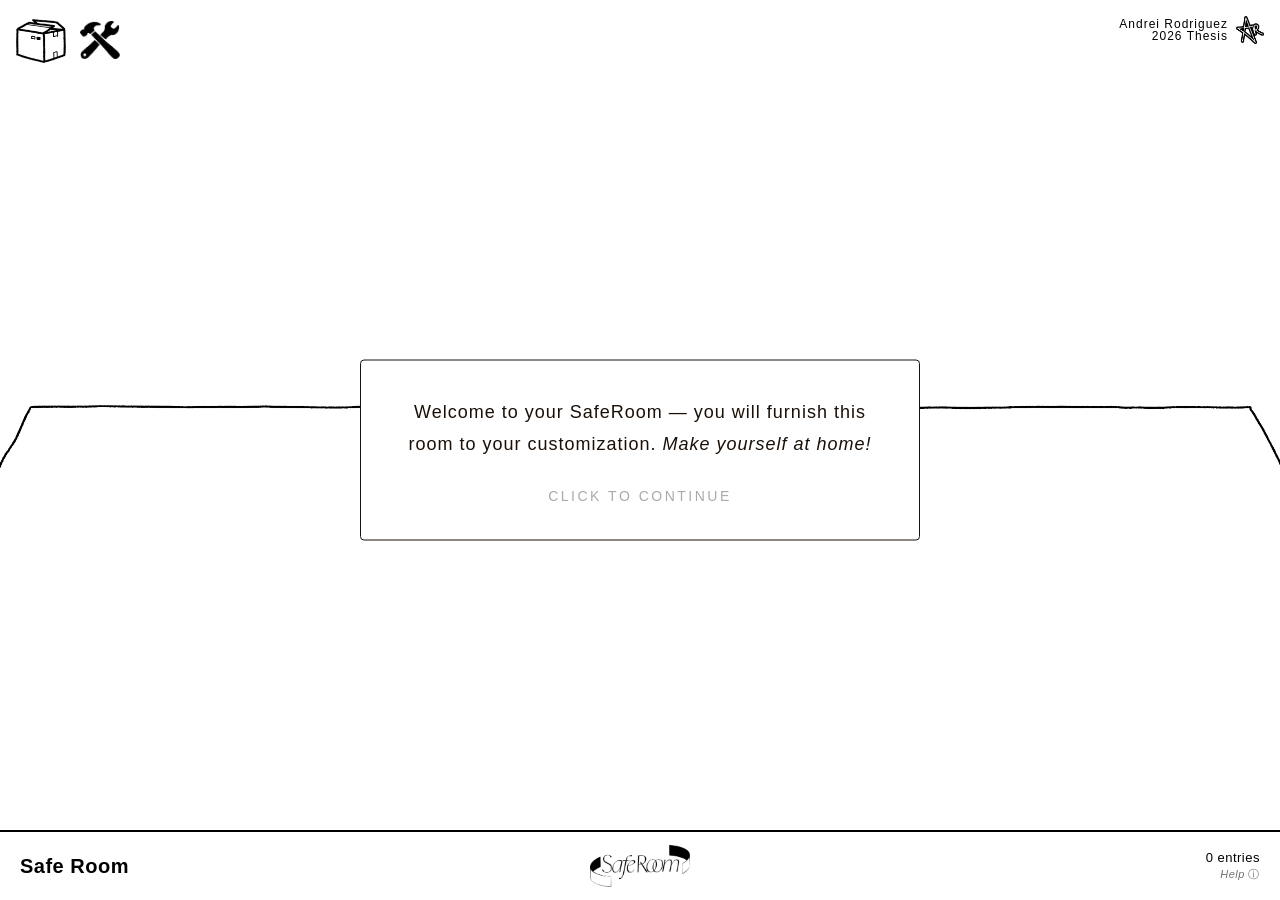
==== saferoom-home.html @ 092d66ea "Rename saferoom.html to saferoom-home.html" ====
<!DOCTYPE html>
<html lang="en">
<head>
<meta charset="UTF-8" />
<meta name="viewport" content="width=device-width, initial-scale=1.0" />
<title>The Safe Room</title>

<link rel="stylesheet" href="https://use.typekit.net/gsu8slg.css">
<style>
    font-family: owners, sans-serif;
    font-weight: 400;
    font-style: normal;

    font-family: "chauncy-pro", sans-serif;
    font-weight: 700;
    font-style: normal;
</style>    
<link rel="stylesheet" href="SafeRoom.css">
</head>
<body>

<div id="app">
  <!-- ══ SAFE ROOM PAGE ══ -->
  <div id="page-room" class="page active">


    <!-- ── INVENTORY TRIGGER ── -->
<button id="inv-trigger">
  <img src="img/cardboard-box.png" alt="inventory" />
</button>

<!-- ── DIY WORKSHOP TRIGGER ── -->
<button id="diy-trigger">
  <img src="img/diy-button.png" alt="DIY Workshop" />
</button>

<div id="thesis-credit">
    Andrei Rodriguez<br>2026 Thesis
  <img src="img/AR-logo.png" alt="logo" id="thesis-logo" />
</div>

<!-- ── DIY WORKSHOP MODAL ── -->
<div id="diy-modal">
  <div id="diy-box">

<div id="diy-header">
  <div id="diy-header-text">
    <div id="diy-title">DIY Workshop</div>
    <div id="diy-subtitle">Draw your own furniture and décor — pieces that are special and meaningful to you!</div>
  </div>
  <button id="diy-close">✕</button>
</div>

    <div id="diy-body">

      <!-- Left: drawing canvas -->
      <div id="diy-canvas-wrap">
        <canvas id="diy-canvas" width="400" height="400"></canvas>
        <div id="diy-canvas-hint">Draw Here</div>
      </div>

      <!-- Right: tools + saved pieces -->
      <div id="diy-sidebar">

              <!-- Tools -->
      <div class="diy-section-label">Colour</div>
      <div id="diy-tools">
        <div class="diy-tool active" data-tool="pen" title="Black"></div>
        <div class="diy-tool" data-tool="white" title="White"></div>
        <div class="diy-tool" data-tool="eraser" title="Eraser">erase</div>
      </div>

        <!-- Brush size -->
        <div class="diy-section-label" style="margin-top:16px">Size</div>
        <input id="diy-brush-size" type="range" min="1" max="24" value="3" />

        <!-- Actions -->
        <div id="diy-actions">
          <button id="diy-clear">Clear</button>
          <button id="diy-save">Add to Room</button>
        </div>

        <!-- Saved drawings -->
        <div class="diy-section-label" style="margin-top:20px">
          Saved pieces
          <span id="diy-slots-info"></span>
        </div>
        <div id="diy-saved-list"></div>

        <!-- Locked slots -->
        <div id="diy-locked-slots"></div>

      </div>
    </div>

  </div>
</div>
    <!-- ── TOP INVENTORY ── -->
  <div id="top-inventory">
    <div id="inv-header">
      <!-- Category tabs -->
      <div id="inv-tabs">
        <span class="inv-tab active" data-cat="seating">Seating</span>
        <span class="inv-sep">/</span>
        <span class="inv-tab" data-cat="tables">Tables</span>
        <span class="inv-sep">/</span>
        <span class="inv-tab" data-cat="lighting">Lighting</span>
        <span class="inv-sep">/</span>
        <span class="inv-tab" data-cat="plants">Plants</span>
        <span class="inv-sep">/</span>
        <span class="inv-tab" data-cat="decor">Décor</span>
        <span class="inv-sep">/</span>
        <span class="inv-tab" data-cat="pets">Pets</span>
      </div>
      <div id="inv-title">Furniture</div>
      <!-- Unlock counter -->
      <div id="inv-unlock-counter"></div>
    </div>
    <!-- Furniture shelf -->
    <div id="inv-shelf">
        <button id="inv-arrow-left" class="inv-arrow">‹</button>
        <div id="inventory-items"></div>
        <button id="inv-arrow-right" class="inv-arrow">›</button>
    </div>
  </div>
    <!-- ── ROOM VIEWPORT ── -->
    <div id="room-viewport">
           <div id="room-footer">
              <div id="footer-room-name"></div>
              <div id="footer-logo">
                <img src="img/SR-logo.png" width="100px" />
              </div>
              <div id="footer-entry-counter">
                 <span id="footer-entry-count"></span>
                  <button id="reset-tutorial-btn"><em>Help</em> ⓘ</button> 

              </div>
          </div>
    <div id="room-scene">
 

      <!-- Left door -->
<div class="door-wrapper left" id="door-left">
  <img class="door-closed" src="img/door-closed-left.png" />
  <img class="door-open"   src="img/door-open-left.png" />
</div>

      <!-- Right door -->
<div class="door-wrapper right" id="door-right">
  <img class="door-closed" src="img/door-closed-right.png" />
  <img class="door-open"   src="img/door-open-right.png" />
</div>

      <!-- Furniture canvas -->
      <div id="furniture-canvas"></div>



  </div>

    </div>


  </div>

  <!-- ══ CULTURE ROOM PAGE ══ -->
  <div id="page-culture" class="page">
    <div id="culture-header">
      <button id="culture-back-btn" class="culture-header-btn">← SafeRoom</button>
      <span id="culture-name-display"></span>
      <button id="culture-rename-btn">edit</button>
              <div id="rename-modal" class="rename-overlay">
                <div class="rename-box" onclick="event.stopPropagation()">
                  <div class="rename-title">Rename</div>
                  <input id="rename-input" class="rename-input" placeholder="Enter a name..." maxlength="28" />
                  <div class="rename-footer">
                    <button class="rename-cancel" onclick="closeRenameModal()">Cancel</button>
                    <button id="rename-save-btn" class="rename-save" onclick="saveRename()">Save</button>
                  </div>
                </div>
              </div>
      <span id="culture-bubble-count">0 bubbles</span>
    </div>
    <div id="culture-canvas">
      <div id="culture-aura"></div>
      <div id="culture-center-label"></div>
      <div id="culture-bubbles-container"></div>
      <div id="culture-add-btn-wrap">
        <div id="topic-dropdown">
          <div class="drop-label">Choose a topic</div>
          <div id="topic-options"></div>
        </div>
        <button id="culture-add-btn">+</button>
      </div>
         <div id="culture-empty-hint" style="display:none">
        <p>Press <strong>+</strong> below to add a thought</p>
      </div>
    </div>
  </div>
</div>


<!-- ══ MODALS ══ -->
<!-- Entry modal -->
<div id="entry-modal" class="modal-overlay" style="display:none">
  <div class="modal-box" style="width:560px;max-width:93vw" onclick="event.stopPropagation()">
    <div class="modal-header">
      <div class="modal-icon-circle" id="entry-modal-icon"></div>
      <div class="modal-title-block">
        <div class="modal-title" id="entry-modal-title"></div>
        <div class="modal-sub" id="entry-modal-sub"></div>
      </div>
      <button class="modal-close" id="entry-modal-close">✕</button>
    </div>
    <div class="modal-divider" id="entry-modal-divider"></div>
    <label class="field-label">Title</label>
    <input id="entry-title" class="field-input title-input" placeholder="Give this entry a name…" />
    <label class="field-label">Date</label>
    <input id="entry-date" type="date" class="field-input" />
    <label class="field-label">Entry</label>
    <textarea id="entry-text" class="field-input" placeholder=""></textarea>
    <div class="modal-footer">
      <span class="modal-char-count" id="entry-char-count">Write freely — no rules</span>
      <button class="save-btn" id="entry-save-btn" disabled>Save entry</button>
    </div>
  </div>
</div>

<!-- View modal -->
<div id="view-modal" class="modal-overlay" style="display:none">
  <div class="modal-box view-modal-box" onclick="event.stopPropagation()">
    <div class="view-topic-tag">
      <span id="view-topic-icon"></span>
      <span class="view-topic-label" id="view-topic-label"></span>
      <button class="modal-close" id="view-modal-close" style="margin-left:auto">✕</button>
    </div>
    <div class="view-title" id="view-title"></div>
    <div class="view-date" id="view-date"></div>
    <div class="modal-divider" id="view-divider"></div>
    <div class="view-text" id="view-text"></div>
    <div class="view-footer">
      <button class="delete-btn" id="view-delete-btn">Delete entry</button>
    </div>
  </div>
</div>


<!-- Unlock toast -->
<div id="unlock-toast">✶<span id="toast-text"></span>✶</div>

<!-- ══ TUTORIAL OVERLAY ══ -->
<div id="tutorial-overlay">
  <div id="tutorial-backdrop"></div>
  <div id="tutorial-box">
    <div id="tutorial-text"></div>
    <button id="tutorial-next">click to continue</button>
  </div>
</div>

<!-- Highlight ring that follows the target element -->
<div id="tutorial-highlight"></div>

<script>
// ═══════════════════════════════════════════════════════════════════
// DATA
// ═══════════════════════════════════════════════════════════════════

const FURNITURE_SETS = {
  "blue-yellow": [
// decor(blue-yellow) ═══════════
    // rugs(blue-yellow) ═══════════
    { id:"B-Yrug1",   cat:"decor",  unlockAt:3,  defaultW:300, defaultH:100, src:"B-Y/rugs/B-Yrug1.png" },
    { id:"B-Yrug2",   cat:"decor",  unlockAt:3,  defaultW:300, defaultH:100, src:"B-Y/rugs/B-Yrug2.png" },
    { id:"B-Yrug3",   cat:"decor",  unlockAt:3,  defaultW:300, defaultH:100, src:"B-Y/rugs/B-Yrug3.png" },
    { id:"B-Yrug4",   cat:"decor",  unlockAt:3,  defaultW:300, defaultH:100, src:"B-Y/rugs/B-Yrug4.png" },
    { id:"B-Yrug5",   cat:"decor",  unlockAt:3,  defaultW:300, defaultH:100, src:"B-Y/rugs/B-Yrug5.png" },
    // miscallaneous(blue-yellow) ═══════════
    { id:"B-Rdecor1",   cat:"decor",  unlockAt:27,  defaultW:150, defaultH:250, src:"B-Y/decor/B-Yguitar.png" },
    { id:"B-Rdecor5",   cat:"decor",  unlockAt:27,  defaultW:150, defaultH:80, src:"img/illus/radio+cd.png" },
    { id:"B-Rdecor2",   cat:"decor",  unlockAt:27,  defaultW:80, defaultH:80, src:"B-Y/decor/B-Ymug1.png" },
    { id:"B-Rdecor6",   cat:"decor",  unlockAt:27,  defaultW:80, defaultH:100, src:"img/illus/teapot.png" },    
    { id:"B-Rdecor3",   cat:"decor",  unlockAt:27,  defaultW:80, defaultH:80, src:"B-Y/decor/B-Ymug2.png" },
    { id:"B-Rdecor7",   cat:"decor",  unlockAt:27,  defaultW:80, defaultH:100, src:"img/illus/coffeepot.png" },
    { id:"B-Rdecor4",   cat:"decor",  unlockAt:27,  defaultW:150, defaultH:170, src:"B-Y/decor/B-Yglobe.png" },
    { id:"B-Rdecor8",   cat:"decor",  unlockAt:27,  defaultW:150, defaultH:100, src:"img/illus/Rplayer.png" },
               // frame(blue-yellow) ═══════════
    { id:"B-Yframe1",   cat:"decor",  unlockAt:29,  defaultW:130, defaultH:130, src:"B-Y/decor/frame/frame1.png" },
    { id:"B-Yframe2",   cat:"decor",  unlockAt:29,  defaultW:300, defaultH:200, src:"B-Y/decor/frame/frame2.png" },
    { id:"B-Yframe3",   cat:"decor",  unlockAt:29,  defaultW:200, defaultH:200, src:"B-Y/decor/frame/frame3.png" },
    { id:"B-Yframe4",   cat:"decor",  unlockAt:29,  defaultW:300, defaultH:200, src:"B-Y/decor/frame/frame4.png" },
    { id:"B-Yframe5",   cat:"decor",  unlockAt:29,  defaultW:200, defaultH:200, src:"B-Y/decor/frame/frame5.png" },
    { id:"B-Yframe6",   cat:"decor",  unlockAt:29,  defaultW:300, defaultH:200, src:"B-Y/decor/frame/frame6.png" },  
        // plushie(blue-yellow) ═══════════
    { id:"B-Yplushie1",   cat:"decor",  unlockAt:32,  defaultW:220, defaultH:180, src:"B-Y/decor/plushie/bunny.png" },
    { id:"B-Yplushie2",   cat:"decor",  unlockAt:32,  defaultW:220, defaultH:180, src:"B-Y/decor/plushie/dino.png" },
    { id:"B-Yplushie3",   cat:"decor",  unlockAt:32,  defaultW:220, defaultH:180, src:"B-Y/decor/plushie/bear.png" },
    { id:"B-Yplushie4",   cat:"decor",  unlockAt:32,  defaultW:180, defaultH:180, src:"B-Y/decor/plushie/monkey.png" },
    { id:"B-Yplushie5",   cat:"decor",  unlockAt:32,  defaultW:220, defaultH:180, src:"B-Y/decor/plushie/panda.png" },
    { id:"B-Yplushie6",   cat:"decor",  unlockAt:32,  defaultW:220, defaultH:180, src:"B-Y/decor/plushie/penguin.png" },
    { id:"B-Yplushie7",   cat:"decor",  unlockAt:32,  defaultW:180, defaultH:180, src:"B-Y/decor/plushie/tiger.png" },
    { id:"B-Yplushie8",   cat:"decor",  unlockAt:32,  defaultW:220, defaultH:180, src:"B-Y/decor/plushie/elephant.png" },
    { id:"B-Yplushie9",   cat:"decor",  unlockAt:32,  defaultW:180, defaultH:180, src:"B-Y/decor/plushie/giraffe.png" },  
// Chair(blue-yellow) ═══════════
    { id:"B-Ychair1",   cat:"seating",  unlockAt:7, defaultW:200,  defaultH:300, src:"B-Y/sit/B-Ychair1.png" },
    { id:"chair1",      cat:"seating",  unlockAt:7, defaultW:200,  defaultH:240, src:"img/illus/chair1.png" },
    { id:"B-Ychair2",   cat:"seating",  unlockAt:7, defaultW:300, defaultH:200, src:"B-Y/sit/B-Ychair2.png" },
    { id:"B-Ychair3",   cat:"seating",  unlockAt:7, defaultW:200, defaultH:250, src:"B-Y/sit/B-Ychair3.png" },
    { id:"chair2",      cat:"seating",  unlockAt:7, defaultW:200,  defaultH:260, src:"img/illus/chair2.png" },
    { id:"B-Ychair4",   cat:"seating",  unlockAt:7, defaultW:300,  defaultH:200,  src:"B-Y/sit/B-Ychair4.png" },
    { id:"B-Ychair5",   cat:"seating",  unlockAt:11, defaultW:300, defaultH:200,  src:"B-Y/sit/B-Ychair5.png" },
    { id:"chair3",      cat:"seating",  unlockAt:11, defaultW:300,  defaultH:200, src:"img/illus/chair3.png" },
    { id:"B-Ychair6",   cat:"seating",  unlockAt:11, defaultW:300, defaultH:200,  src:"B-Y/sit/B-Ychair6.png" },
    { id:"B-Ychair7",   cat:"seating",  unlockAt:11, defaultW:200, defaultH:250,  src:"B-Y/sit/B-Ychair7.png" }, 
    { id:"chair4",      cat:"seating",  unlockAt:11, defaultW:300,  defaultH:200, src:"img/illus/chair4.png" },
    { id:"B-Ychair8",   cat:"seating",  unlockAt:11, defaultW:300, defaultH:200,  src:"B-Y/sit/B-Ychair8.png" },
// Table(blue-yellow) ═══════════ 
    { id:"B-Ytable1",   cat:"tables",   unlockAt:13, defaultW:150,  defaultH:120, src:"B-Y/table/B-Ytable1.png" },
    { id:"B-Ytable2",   cat:"tables",   unlockAt:13, defaultW:230, defaultH:200, src:"B-Y/table/B-Ytable2.png" },
    { id:"table2",      cat:"tables",   unlockAt:13, defaultW:300,  defaultH:130, src:"img/illus/table2.png" },
    { id:"B-Ytable3",   cat:"tables",   unlockAt:13, defaultW:250, defaultH:200, src:"B-Y/table/B-Ytable3.png" },
    { id:"B-Ytable4",   cat:"tables",   unlockAt:13, defaultW:150,  defaultH:120,  src:"B-Y/table/B-Ytable4.png" },
    { id:"table3",      cat:"tables",   unlockAt:13, defaultW:200,  defaultH:200, src:"img/illus/table3.png" },
    { id:"B-Ytable5",   cat:"tables",   unlockAt:17, defaultW:300, defaultH:200,  src:"B-Y/table/B-Ytable5.png" },
    { id:"table4",      cat:"tables",   unlockAt:17, defaultW:110,  defaultH:180, src:"img/illus/table4.png" },
    { id:"B-Ytable6",   cat:"tables",   unlockAt:17, defaultW:200, defaultH:200,  src:"B-Y/table/B-Ytable6.png" },
    { id:"B-Ytable7",   cat:"tables",   unlockAt:17, defaultW:200, defaultH:200,  src:"B-Y/table/B-Ytable7.png" },
    { id:"table1",      cat:"tables",   unlockAt:17, defaultW:200,  defaultH:180, src:"img/illus/table1.png" },
    { id:"B-Ytable8",   cat:"tables",   unlockAt:17, defaultW:110, defaultH:180,  src:"B-Y/table/B-Ytable8.png" },
// lighting(blue-YELLOW) ═══════════ 
    { id:"B-Ylight1",   cat:"lighting",   unlockAt:19, defaultW:150,  defaultH:150, src:"B-Y/decor/lighting/B-Ylamp1.png" },
    { id:"light1",      cat:"lighting",   unlockAt:19, defaultW:120,  defaultH:150, src:"img/illus/lamp1.png" },
    { id:"B-Ylight2",   cat:"lighting",   unlockAt:19, defaultW:110,  defaultH:150, src:"B-Y/decor/lighting/B-Ylamp2.png" },
    { id:"B-Ylight3",   cat:"lighting",   unlockAt:19, defaultW:110,  defaultH:150, src:"B-Y/decor/lighting/B-Ylamp3.png" },
    { id:"B-Ylight4",   cat:"lighting",   unlockAt:19, defaultW:100,  defaultH:150, src:"B-Y/decor/lighting/B-Ylamp4.png" },
    { id:"light3",      cat:"lighting",   unlockAt:23, defaultW:100,  defaultH:300, src:"img/illus/lamp3.png" },
    { id:"B-Ylight5",   cat:"lighting",   unlockAt:23, defaultW:170,  defaultH:300, src:"B-Y/decor/lighting/B-Ylamp5.png" },
    { id:"B-Ylight6",   cat:"lighting",   unlockAt:23, defaultW:150,  defaultH:200, src:"B-Y/decor/lighting/B-Ylamp6.png" },
    { id:"light2",      cat:"lighting",   unlockAt:23, defaultW:120,  defaultH:120, src:"img/illus/lamp2.png" },    
    { id:"B-Ylight7",   cat:"lighting",   unlockAt:23, defaultW:140,  defaultH:180, src:"B-Y/decor/lighting/B-Ylamp7.png" },
    { id:"B-Ylight8",   cat:"lighting",   unlockAt:23, defaultW:150,  defaultH:300, src:"B-Y/decor/lighting/B-Ylamp8.png" },
// plant(blue-YELLOW) ═══════════ 
    { id:"B-Yplant1",   cat:"plants",   unlockAt:19, defaultW:120,  defaultH:120, src:"B-Y/decor/plant/B-Yplant1.png" },
    { id:"plant1",      cat:"plants",   unlockAt:19, defaultW:200,  defaultH:300, src:"img/illus/plant1.png" },
    { id:"B-Yplant2",   cat:"plants",   unlockAt:19, defaultW:120,  defaultH:120, src:"B-Y/decor/plant/B-Yplant2.png" },
    { id:"B-Yplant3",   cat:"plants",   unlockAt:19, defaultW:200,  defaultH:300, src:"B-Y/decor/plant/B-Yplant3.png" }, 
    { id:"plant2",      cat:"plants",   unlockAt:19, defaultW:120,  defaultH:120, src:"img/illus/plant2.png" },
    { id:"B-Yplant4",   cat:"plants",   unlockAt:19, defaultW:160,  defaultH:230, src:"B-Y/decor/plant/B-Yplant4.png" },
    { id:"plant3",      cat:"plants",   unlockAt:23, defaultW:160,  defaultH:230, src:"img/illus/plant3.png" },
    { id:"B-Yplant5",   cat:"plants",   unlockAt:23, defaultW:160,  defaultH:230, src:"B-Y/decor/plant/B-Yplant5.png" },
    { id:"B-Yplant6",   cat:"plants",   unlockAt:23, defaultW:120,  defaultH:120, src:"B-Y/decor/plant/B-Yplant6.png" }, 
    { id:"plant4",      cat:"plants",   unlockAt:23, defaultW:120,  defaultH:120, src:"img/illus/plant4.png" },
    { id:"B-Yplant7",   cat:"plants",   unlockAt:23, defaultW:120,  defaultH:120, src:"B-Y/decor/plant/B-Yplant7.png" },
    { id:"plant5",      cat:"plants",   unlockAt:23, defaultW:120,  defaultH:120, src:"img/illus/plant5.png" },
    { id:"B-Yplant8",   cat:"plants",   unlockAt:23, defaultW:120,  defaultH:120, src:"B-Y/decor/plant/B-Yplant8.png" },
// pets(blue-yellow) ═══════════ 
    { id:"B-Ypet1",   cat:"pets",   unlockAt:36, defaultW:200,  defaultH:240, src:"B-Y/pets/B-Ycat1.png" },
    { id:"B-Ypet2",   cat:"pets",   unlockAt:36, defaultW:200,  defaultH:300, src:"B-Y/pets/B-Ycat2.png" },            
    { id:"B-Ypet3",   cat:"pets",   unlockAt:36, defaultW:150,  defaultH:170, src:"B-Y/pets/B-Yfish1.png" },
    { id:"B-Ypet4",   cat:"pets",   unlockAt:36, defaultW:120,  defaultH:120, src:"B-Y/pets/B-Yfish2.png" },
    { id:"B-Ypet5",   cat:"pets",   unlockAt:36, defaultW:200,  defaultH:200, src:"B-Y/pets/B-Yhamster.png" }, 
    { id:"B-Ypet6",   cat:"pets",   unlockAt:36, defaultW:170,  defaultH:170, src:"B-Y/pets/B-Yguinea.png" }, 
    { id:"B-Ypet7",   cat:"pets",   unlockAt:36, defaultW:300,  defaultH:200, src:"B-Y/pets/B-Ydog1.png" },
    { id:"B-Ypet8",   cat:"pets",   unlockAt:36, defaultW:200,  defaultH:200, src:"B-Y/pets/B-Ydog2.png" },
    { id:"B-Ypet9",   cat:"pets",   unlockAt:36, defaultW:300,  defaultH:200, src:"B-Y/pets/B-Ydog3.png" },     

 
  ],
  "blue-red": [
   // decor(blue-red) ═══════════
    // rugs(blue-red) ═══════════
    { id:"B-Rrug1",   cat:"decor",  unlockAt:3,  defaultW:300, defaultH:100, src:"B-R/rugs/B-Rrug1.png" },
    { id:"B-Rrug2",   cat:"decor",  unlockAt:3,  defaultW:300, defaultH:100, src:"B-R/rugs/B-Rrug2.png" },
    { id:"B-Rrug3",   cat:"decor",  unlockAt:3,  defaultW:300, defaultH:100, src:"B-R/rugs/B-Rrug3.png" },
    { id:"B-Rrug4",   cat:"decor",  unlockAt:3,  defaultW:300, defaultH:100, src:"B-R/rugs/B-Rrug4.png" },
    { id:"B-Rrug5",   cat:"decor",  unlockAt:3,  defaultW:300, defaultH:100, src:"B-R/rugs/B-Rrug5.png" },
    // miscallaneous(blue-red) ═══════════
    { id:"B-Rdecor1",   cat:"decor",  unlockAt:27,  defaultW:150, defaultH:250, src:"B-R/decor/B-Rguitar.png" },
    { id:"B-Rdecor5",   cat:"decor",  unlockAt:27,  defaultW:150, defaultH:80, src:"img/illus/radio+cd.png" },
    { id:"B-Rdecor2",   cat:"decor",  unlockAt:27,  defaultW:80, defaultH:80, src:"B-R/decor/B-Rmug1.png" },
    { id:"B-Rdecor6",   cat:"decor",  unlockAt:27,  defaultW:80, defaultH:100, src:"img/illus/teapot.png" },    
    { id:"B-Rdecor3",   cat:"decor",  unlockAt:27,  defaultW:80, defaultH:80, src:"B-R/decor/B-Rmug2.png" },
    { id:"B-Rdecor7",   cat:"decor",  unlockAt:27,  defaultW:80, defaultH:100, src:"img/illus/coffeepot.png" },
    { id:"B-Rdecor4",   cat:"decor",  unlockAt:27,  defaultW:150, defaultH:170, src:"B-R/decor/B-Rglobe.png" },
    { id:"B-Rdecor8",   cat:"decor",  unlockAt:27,  defaultW:150, defaultH:100, src:"img/illus/Rplayer.png" },
           // frame(blue-red) ═══════════
    { id:"B-Rframe1",   cat:"decor",  unlockAt:29,  defaultW:130, defaultH:130, src:"B-R/decor/frame/frame1.png" },
    { id:"B-Rframe2",   cat:"decor",  unlockAt:29,  defaultW:300, defaultH:200, src:"B-R/decor/frame/frame2.png" },
    { id:"B-Rframe3",   cat:"decor",  unlockAt:29,  defaultW:200, defaultH:200, src:"B-R/decor/frame/frame3.png" },
    { id:"B-Rframe4",   cat:"decor",  unlockAt:29,  defaultW:300, defaultH:200, src:"B-R/decor/frame/frame4.png" },
    { id:"B-Rframe5",   cat:"decor",  unlockAt:29,  defaultW:200, defaultH:200, src:"B-R/decor/frame/frame5.png" },
    { id:"B-Rframe6",   cat:"decor",  unlockAt:29,  defaultW:300, defaultH:200, src:"B-R/decor/frame/frame6.png" },  
        // plushie(blue-red) ═══════════
    { id:"B-Rplushie1",   cat:"decor",  unlockAt:32,  defaultW:220, defaultH:180, src:"B-R/decor/plushie/bunny.png" },
    { id:"B-Rplushie2",   cat:"decor",  unlockAt:32,  defaultW:220, defaultH:180, src:"B-R/decor/plushie/dino.png" },
    { id:"B-Rplushie3",   cat:"decor",  unlockAt:32,  defaultW:220, defaultH:180, src:"B-R/decor/plushie/bear.png" },
    { id:"B-Rplushie4",   cat:"decor",  unlockAt:32,  defaultW:180, defaultH:180, src:"B-R/decor/plushie/monkey.png" },
    { id:"B-Rplushie5",   cat:"decor",  unlockAt:32,  defaultW:220, defaultH:180, src:"B-R/decor/plushie/panda.png" },
    { id:"B-Rplushie6",   cat:"decor",  unlockAt:32,  defaultW:220, defaultH:180, src:"B-R/decor/plushie/penguin.png" },
    { id:"B-Rplushie7",   cat:"decor",  unlockAt:32,  defaultW:180, defaultH:180, src:"B-R/decor/plushie/tiger.png" },
    { id:"B-Rplushie8",   cat:"decor",  unlockAt:32,  defaultW:220, defaultH:180, src:"B-R/decor/plushie/elephant.png" },
    { id:"B-Rplushie9",   cat:"decor",  unlockAt:32,  defaultW:180, defaultH:180, src:"B-R/decor/plushie/giraffe.png" },  
// Chair(blue-red) ═══════════
    { id:"B-Rchair1",   cat:"seating",  unlockAt:7, defaultW:200,  defaultH:300, src:"B-R/sit/B-Rchair1.png" },
    { id:"chair1",      cat:"seating",  unlockAt:7, defaultW:200,  defaultH:240, src:"img/illus/chair1.png" },
    { id:"B-Rchair2",   cat:"seating",  unlockAt:7, defaultW:300, defaultH:200, src:"B-R/sit/B-Rchair2.png" },
    { id:"B-Rchair3",   cat:"seating",  unlockAt:7, defaultW:200, defaultH:250, src:"B-R/sit/B-Rchair3.png" },
    { id:"chair2",      cat:"seating",  unlockAt:7, defaultW:200,  defaultH:260, src:"img/illus/chair2.png" },
    { id:"B-Rchair4",   cat:"seating",  unlockAt:7, defaultW:300,  defaultH:200,  src:"B-R/sit/B-Rchair4.png" },
    { id:"B-Rchair5",   cat:"seating",  unlockAt:11, defaultW:300, defaultH:200,  src:"B-R/sit/B-Rchair5.png" },
    { id:"chair3",      cat:"seating",  unlockAt:11, defaultW:300,  defaultH:200, src:"img/illus/chair3.png" },
    { id:"B-Rchair6",   cat:"seating",  unlockAt:11, defaultW:300, defaultH:200,  src:"B-R/sit/B-Rchair6.png" },
    { id:"B-Rchair7",   cat:"seating",  unlockAt:11, defaultW:200, defaultH:250,  src:"B-R/sit/B-Rchair7.png" }, 
    { id:"chair4",      cat:"seating",  unlockAt:11, defaultW:300,  defaultH:200, src:"img/illus/chair4.png" },
    { id:"B-Rchair8",   cat:"seating",  unlockAt:11, defaultW:300, defaultH:200,  src:"B-R/sit/B-Rchair8.png" },
// Table(blue-red) ═══════════ 
    { id:"B-Rtable1",   cat:"tables",   unlockAt:13, defaultW:150,  defaultH:120, src:"B-R/table/B-Rtable1.png" },
    { id:"B-Rtable2",   cat:"tables",   unlockAt:13, defaultW:230, defaultH:200, src:"B-R/table/B-Rtable2.png" },
    { id:"table2",      cat:"tables",   unlockAt:13, defaultW:300,  defaultH:130, src:"img/illus/table2.png" },
    { id:"B-Rtable3",   cat:"tables",   unlockAt:13, defaultW:250, defaultH:200, src:"B-R/table/B-Rtable3.png" },
    { id:"B-Rtable4",   cat:"tables",   unlockAt:13, defaultW:150,  defaultH:120,  src:"B-R/table/B-Rtable4.png" },
    { id:"table3",      cat:"tables",   unlockAt:13, defaultW:200,  defaultH:200, src:"img/illus/table3.png" },
    { id:"B-Rtable5",   cat:"tables",   unlockAt:17, defaultW:300, defaultH:200,  src:"B-R/table/B-Rtable5.png" },
    { id:"table4",      cat:"tables",   unlockAt:17, defaultW:110,  defaultH:180, src:"img/illus/table4.png" },
    { id:"B-Rtable6",   cat:"tables",   unlockAt:17, defaultW:200, defaultH:200,  src:"B-R/table/B-Rtable6.png" },
    { id:"B-Rtable7",   cat:"tables",   unlockAt:17, defaultW:200, defaultH:200,  src:"B-R/table/B-Rtable7.png" },
    { id:"table1",      cat:"tables",   unlockAt:17, defaultW:200,  defaultH:180, src:"img/illus/table1.png" },
    { id:"B-Rtable8",   cat:"tables",   unlockAt:17, defaultW:110, defaultH:180,  src:"B-R/table/B-Rtable8.png" },
// lighting(blue-red) ═══════════ 
    { id:"B-Rlight1",   cat:"lighting",   unlockAt:19, defaultW:150,  defaultH:150, src:"B-R/decor/lighting/B-Rlamp1.png" },
    { id:"light1",      cat:"lighting",   unlockAt:19, defaultW:120,  defaultH:150, src:"img/illus/lamp1.png" },
    { id:"B-Rlight2",   cat:"lighting",   unlockAt:19, defaultW:110,  defaultH:150, src:"B-R/decor/lighting/B-Rlamp2.png" },
    { id:"B-Rlight3",   cat:"lighting",   unlockAt:19, defaultW:110,  defaultH:150, src:"B-R/decor/lighting/B-Rlamp3.png" },
    { id:"B-Rlight4",   cat:"lighting",   unlockAt:19, defaultW:100,  defaultH:150, src:"B-R/decor/lighting/B-Rlamp4.png" },
    { id:"light3",      cat:"lighting",   unlockAt:23, defaultW:100,  defaultH:300, src:"img/illus/lamp3.png" },
    { id:"B-Rlight5",   cat:"lighting",   unlockAt:23, defaultW:170,  defaultH:300, src:"B-R/decor/lighting/B-Rlamp5.png" },
    { id:"B-Rlight6",   cat:"lighting",   unlockAt:23, defaultW:150,  defaultH:200, src:"B-R/decor/lighting/B-Rlamp6.png" },
    { id:"light2",      cat:"lighting",   unlockAt:23, defaultW:120,  defaultH:120, src:"img/illus/lamp2.png" },    
    { id:"B-Rlight7",   cat:"lighting",   unlockAt:23, defaultW:140,  defaultH:180, src:"B-R/decor/lighting/B-Rlamp7.png" },
    { id:"B-Rlight8",   cat:"lighting",   unlockAt:23, defaultW:150,  defaultH:300, src:"B-R/decor/lighting/B-Rlamp8.png" },
// plant(blue-red) ═══════════ 
    { id:"B-Rplant1",   cat:"plants",   unlockAt:19, defaultW:120,  defaultH:120, src:"B-R/decor/plant/B-Rplant1.png" },
    { id:"plant1",      cat:"plants",   unlockAt:19, defaultW:200,  defaultH:300, src:"img/illus/plant1.png" },
    { id:"B-Rplant2",   cat:"plants",   unlockAt:19, defaultW:120,  defaultH:120, src:"B-R/decor/plant/B-Rplant2.png" },
    { id:"B-Rplant3",   cat:"plants",   unlockAt:19, defaultW:200,  defaultH:300, src:"B-R/decor/plant/B-Rplant3.png" }, 
    { id:"plant2",      cat:"plants",   unlockAt:19, defaultW:120,  defaultH:120, src:"img/illus/plant2.png" },
    { id:"B-Rplant4",   cat:"plants",   unlockAt:19, defaultW:160,  defaultH:230, src:"B-R/decor/plant/B-Rplant4.png" },
    { id:"plant3",      cat:"plants",   unlockAt:23, defaultW:160,  defaultH:230, src:"img/illus/plant3.png" },
    { id:"B-Rplant5",   cat:"plants",   unlockAt:23, defaultW:160,  defaultH:230, src:"B-R/decor/plant/B-Rplant5.png" },
    { id:"B-Rplant6",   cat:"plants",   unlockAt:23, defaultW:120,  defaultH:120, src:"B-R/decor/plant/B-Rplant6.png" }, 
    { id:"plant4",      cat:"plants",   unlockAt:23, defaultW:120,  defaultH:120, src:"img/illus/plant4.png" },
    { id:"B-Rplant7",   cat:"plants",   unlockAt:23, defaultW:120,  defaultH:120, src:"B-R/decor/plant/B-Rplant7.png" },
    { id:"plant5",      cat:"plants",   unlockAt:23, defaultW:120,  defaultH:120, src:"img/illus/plant5.png" },
    { id:"B-Rplant8",   cat:"plants",   unlockAt:23, defaultW:120,  defaultH:120, src:"B-R/decor/plant/B-Rplant8.png" },
// pets(blue-red) ═══════════ 
    { id:"B-Rpet1",   cat:"pets",   unlockAt:36, defaultW:200,  defaultH:240, src:"B-R/pets/B-Rcat1.png" },
    { id:"B-Rpet2",   cat:"pets",   unlockAt:36, defaultW:200,  defaultH:300, src:"B-R/pets/B-Rcat2.png" },            
    { id:"B-Rpet3",   cat:"pets",   unlockAt:36, defaultW:150,  defaultH:170, src:"B-R/pets/B-Rfish1.png" },
    { id:"B-Rpet4",   cat:"pets",   unlockAt:36, defaultW:120,  defaultH:120, src:"B-R/pets/B-Rfish2.png" },
    { id:"B-Rpet5",   cat:"pets",   unlockAt:36, defaultW:200,  defaultH:200, src:"B-R/pets/B-Rhamster.png" }, 
    { id:"B-Rpet6",   cat:"pets",   unlockAt:36, defaultW:170,  defaultH:170, src:"B-R/pets/B-Rguinea.png" }, 
    { id:"B-Rpet7",   cat:"pets",   unlockAt:36, defaultW:300,  defaultH:200, src:"B-R/pets/B-Rdog1.png" },
    { id:"B-Rpet8",   cat:"pets",   unlockAt:36, defaultW:200,  defaultH:200, src:"B-R/pets/B-Rdog2.png" },
    { id:"B-Rpet9",   cat:"pets",   unlockAt:36, defaultW:300,  defaultH:200, src:"B-R/pets/B-Rdog3.png" },    

  ],
  "blue-green": [
   // decor(blue-green) ═══════════
    // rugs(blue-green) ═══════════
    { id:"B-Grug1",   cat:"decor",  unlockAt:3,  defaultW:300, defaultH:100, src:"B-G/rugs/B-Grug1.png" },
    { id:"B-Grug2",   cat:"decor",  unlockAt:3,  defaultW:300, defaultH:100, src:"B-G/rugs/B-Grug2.png" },
    { id:"B-Grug3",   cat:"decor",  unlockAt:3,  defaultW:300, defaultH:100, src:"B-G/rugs/B-Grug3.png" },
    { id:"B-Grug4",   cat:"decor",  unlockAt:3,  defaultW:300, defaultH:100, src:"B-G/rugs/B-Grug4.png" },
    { id:"B-Grug5",   cat:"decor",  unlockAt:3,  defaultW:300, defaultH:100, src:"B-G/rugs/B-Grug5.png" },
    // miscallaneous(blue-green) ═══════════
    { id:"B-Gdecor1",   cat:"decor",  unlockAt:27,  defaultW:150, defaultH:250, src:"B-G/decor/B-Gguitar.png" },
    { id:"B-Gdecor5",   cat:"decor",  unlockAt:27,  defaultW:150, defaultH:80, src:"img/illus/radio+cd.png" },
    { id:"B-Gdecor2",   cat:"decor",  unlockAt:27,  defaultW:80, defaultH:80, src:"B-G/decor/B-Gmug1.png" },
    { id:"B-Gdecor6",   cat:"decor",  unlockAt:27,  defaultW:80, defaultH:100, src:"img/illus/teapot.png" },    
    { id:"B-Gdecor3",   cat:"decor",  unlockAt:27,  defaultW:80, defaultH:80, src:"B-G/decor/B-Gmug2.png" },
    { id:"B-Gdecor7",   cat:"decor",  unlockAt:27,  defaultW:80, defaultH:100, src:"img/illus/coffeepot.png" },
    { id:"B-Gdecor4",   cat:"decor",  unlockAt:27,  defaultW:150, defaultH:170, src:"B-G/decor/B-Gglobe.png" },
    { id:"B-Gdecor8",   cat:"decor",  unlockAt:27,  defaultW:150, defaultH:100, src:"img/illus/Rplayer.png" },
            // frame(blue-GREEN) ═══════════
    { id:"B-Gframe1",   cat:"decor",  unlockAt:29,  defaultW:130, defaultH:130, src:"B-G/decor/frame/frame1.png" },
    { id:"B-Gframe2",   cat:"decor",  unlockAt:29,  defaultW:300, defaultH:200, src:"B-G/decor/frame/frame2.png" },
    { id:"B-Gframe3",   cat:"decor",  unlockAt:29,  defaultW:200, defaultH:200, src:"B-G/decor/frame/frame3.png" },
    { id:"B-Gframe4",   cat:"decor",  unlockAt:29,  defaultW:300, defaultH:200, src:"B-G/decor/frame/frame4.png" },
    { id:"B-Gframe5",   cat:"decor",  unlockAt:29,  defaultW:200, defaultH:200, src:"B-G/decor/frame/frame5.png" },
    { id:"B-Gframe6",   cat:"decor",  unlockAt:29,  defaultW:300, defaultH:200, src:"B-G/decor/frame/frame6.png" },  
        // plushie(blue-GREEN) ═══════════
    { id:"B-Gplushie1",   cat:"decor",  unlockAt:32,  defaultW:220, defaultH:180, src:"B-G/decor/plushie/bunny.png" },
    { id:"B-Gplushie2",   cat:"decor",  unlockAt:32,  defaultW:220, defaultH:180, src:"B-G/decor/plushie/dino.png" },
    { id:"B-Gplushie3",   cat:"decor",  unlockAt:32,  defaultW:220, defaultH:180, src:"B-G/decor/plushie/bear.png" },
    { id:"B-Gplushie4",   cat:"decor",  unlockAt:32,  defaultW:180, defaultH:180, src:"B-G/decor/plushie/monkey.png" },
    { id:"B-Gplushie5",   cat:"decor",  unlockAt:32,  defaultW:220, defaultH:180, src:"B-G/decor/plushie/panda.png" },
    { id:"B-Gplushie6",   cat:"decor",  unlockAt:32,  defaultW:220, defaultH:180, src:"B-G/decor/plushie/penguin.png" },
    { id:"B-Gplushie7",   cat:"decor",  unlockAt:32,  defaultW:180, defaultH:180, src:"B-G/decor/plushie/tiger.png" },
    { id:"B-Gplushie8",   cat:"decor",  unlockAt:32,  defaultW:220, defaultH:180, src:"B-G/decor/plushie/elephant.png" },
    { id:"B-Gplushie9",   cat:"decor",  unlockAt:32,  defaultW:180, defaultH:180, src:"B-G/decor/plushie/giraffe.png" },        
// Chair(blue-green) ═══════════
    { id:"B-Gchair1",   cat:"seating",  unlockAt:7, defaultW:200,  defaultH:300, src:"B-G/sit/B-Gchair1.png" },
    { id:"chair1",      cat:"seating",  unlockAt:7, defaultW:200,  defaultH:240, src:"img/illus/chair1.png" },
    { id:"B-Gchair2",   cat:"seating",  unlockAt:7, defaultW:300, defaultH:200, src:"B-G/sit/B-Gchair2.png" },
    { id:"B-Gchair3",   cat:"seating",  unlockAt:7, defaultW:200, defaultH:250, src:"B-G/sit/B-Gchair3.png" },
    { id:"chair2",      cat:"seating",  unlockAt:7, defaultW:200,  defaultH:260, src:"img/illus/chair2.png" },
    { id:"B-Gchair4",   cat:"seating",  unlockAt:7, defaultW:300,  defaultH:200,  src:"B-G/sit/B-Gchair4.png" },
    { id:"B-Gchair5",   cat:"seating",  unlockAt:11, defaultW:300, defaultH:200,  src:"B-G/sit/B-Gchair5.png" },
    { id:"chair3",      cat:"seating",  unlockAt:11, defaultW:300,  defaultH:200, src:"img/illus/chair3.png" },
    { id:"B-Gchair6",   cat:"seating",  unlockAt:11, defaultW:300, defaultH:200,  src:"B-G/sit/B-Gchair6.png" },
    { id:"B-Gchair7",   cat:"seating",  unlockAt:11, defaultW:200, defaultH:250,  src:"B-G/sit/B-Gchair7.png" }, 
    { id:"chair4",      cat:"seating",  unlockAt:11, defaultW:300,  defaultH:200, src:"img/illus/chair4.png" },
    { id:"B-Gchair8",   cat:"seating",  unlockAt:11, defaultW:300, defaultH:200,  src:"B-G/sit/B-Gchair8.png" },
// Table(blue-red) ═══════════ 
    { id:"B-Gtable1",   cat:"tables",   unlockAt:13, defaultW:150,  defaultH:120, src:"B-G/table/B-Gtable1.png" },
    { id:"B-Gtable2",   cat:"tables",   unlockAt:13, defaultW:230, defaultH:200, src:"B-G/table/B-Gtable2.png" },
    { id:"table2",      cat:"tables",   unlockAt:13, defaultW:300,  defaultH:130, src:"img/illus/table2.png" },
    { id:"B-Gtable3",   cat:"tables",   unlockAt:13, defaultW:250, defaultH:200, src:"B-G/table/B-Gtable3.png" },
    { id:"B-Gtable4",   cat:"tables",   unlockAt:13, defaultW:150,  defaultH:120,  src:"B-G/table/B-Gtable4.png" },
    { id:"table3",      cat:"tables",   unlockAt:13, defaultW:200,  defaultH:200, src:"img/illus/table3.png" },
    { id:"B-Gtable5",   cat:"tables",   unlockAt:17, defaultW:300, defaultH:200,  src:"B-G/table/B-Gtable5.png" },
    { id:"table4",      cat:"tables",   unlockAt:17, defaultW:110,  defaultH:180, src:"img/illus/table4.png" },
    { id:"B-Gtable6",   cat:"tables",   unlockAt:17, defaultW:200, defaultH:200,  src:"B-G/table/B-Gtable6.png" },
    { id:"B-Gtable7",   cat:"tables",   unlockAt:17, defaultW:200, defaultH:200,  src:"B-G/table/B-Gtable7.png" },
    { id:"table1",      cat:"tables",   unlockAt:17, defaultW:200,  defaultH:180, src:"img/illus/table1.png" },
    { id:"B-Gtable8",   cat:"tables",   unlockAt:17, defaultW:110, defaultH:180,  src:"B-G/table/B-Gtable8.png" },
// lighting(blue-red) ═══════════ 
    { id:"B-Glight1",   cat:"lighting",   unlockAt:19, defaultW:150,  defaultH:150, src:"B-G/decor/lighting/B-Glamp1.png" },
    { id:"light1",      cat:"lighting",   unlockAt:19, defaultW:120,  defaultH:150, src:"img/illus/lamp1.png" },
    { id:"B-Glight2",   cat:"lighting",   unlockAt:19, defaultW:110,  defaultH:150, src:"B-G/decor/lighting/B-Glamp2.png" },
    { id:"B-Glight3",   cat:"lighting",   unlockAt:19, defaultW:110,  defaultH:150, src:"B-G/decor/lighting/B-Glamp3.png" },
    { id:"B-Glight4",   cat:"lighting",   unlockAt:19, defaultW:100,  defaultH:150, src:"B-G/decor/lighting/B-Glamp4.png" },
    { id:"light3",      cat:"lighting",   unlockAt:23, defaultW:100,  defaultH:300, src:"img/illus/lamp3.png" },
    { id:"B-Rlight5",   cat:"lighting",   unlockAt:23, defaultW:170,  defaultH:300, src:"B-G/decor/lighting/B-Glamp5.png" },
    { id:"B-Rlight6",   cat:"lighting",   unlockAt:23, defaultW:150,  defaultH:200, src:"B-G/decor/lighting/B-Glamp6.png" },
    { id:"light2",      cat:"lighting",   unlockAt:23, defaultW:120,  defaultH:120, src:"img/illus/lamp2.png" },    
    { id:"B-Rlight7",   cat:"lighting",   unlockAt:23, defaultW:140,  defaultH:180, src:"B-G/decor/lighting/B-Glamp7.png" },
    { id:"B-Rlight8",   cat:"lighting",   unlockAt:23, defaultW:150,  defaultH:300, src:"B-G/decor/lighting/B-Glamp8.png" },
// plant(blue-red) ═══════════ 
    { id:"B-Gplant1",   cat:"plants",   unlockAt:19, defaultW:120,  defaultH:120, src:"B-G/decor/plant/B-Gplant1.png" },
    { id:"plant1",      cat:"plants",   unlockAt:19, defaultW:200,  defaultH:300, src:"img/illus/plant1.png" },
    { id:"B-Gplant2",   cat:"plants",   unlockAt:19, defaultW:120,  defaultH:120, src:"B-G/decor/plant/B-Gplant2.png" },
    { id:"B-GRplant3",  cat:"plants",   unlockAt:19, defaultW:200,  defaultH:300, src:"B-G/decor/plant/B-Gplant3.png" }, 
    { id:"plant2",      cat:"plants",   unlockAt:19, defaultW:120,  defaultH:120, src:"img/illus/plant2.png" },
    { id:"B-Gplant4",   cat:"plants",   unlockAt:19, defaultW:160,  defaultH:230, src:"B-G/decor/plant/B-Gplant4.png" },
    { id:"plant3",      cat:"plants",   unlockAt:23, defaultW:160,  defaultH:230, src:"img/illus/plant3.png" },
    { id:"B-Gplant5",   cat:"plants",   unlockAt:23, defaultW:160,  defaultH:230, src:"B-G/decor/plant/B-Gplant5.png" },
    { id:"B-Gplant6",   cat:"plants",   unlockAt:23, defaultW:120,  defaultH:120, src:"B-G/decor/plant/B-Gplant6.png" }, 
    { id:"plant4",      cat:"plants",   unlockAt:23, defaultW:120,  defaultH:120, src:"img/illus/plant4.png" },
    { id:"B-Gplant7",   cat:"plants",   unlockAt:23, defaultW:120,  defaultH:120, src:"B-G/decor/plant/B-Gplant7.png" },
    { id:"plant5",      cat:"plants",   unlockAt:23, defaultW:120,  defaultH:120, src:"img/illus/plant5.png" },
    { id:"B-Gplant8",   cat:"plants",   unlockAt:23, defaultW:120,  defaultH:120, src:"B-G/decor/plant/B-Gplant8.png" },
// pets(blue-red) ═══════════ 
    { id:"B-Gpet1",   cat:"pets",   unlockAt:36, defaultW:200,  defaultH:240, src:"B-G/pets/B-Gcat1.png" },
    { id:"B-Gpet2",   cat:"pets",   unlockAt:36, defaultW:200,  defaultH:300, src:"B-G/pets/B-Gcat2.png" },            
    { id:"B-Gpet3",   cat:"pets",   unlockAt:36, defaultW:150,  defaultH:170, src:"B-G/pets/B-Gfish1.png" },
    { id:"B-Gpet4",   cat:"pets",   unlockAt:36, defaultW:120,  defaultH:120, src:"B-G/pets/B-Gfish2.png" },
    { id:"B-Gpet5",   cat:"pets",   unlockAt:36, defaultW:200,  defaultH:200, src:"B-G/pets/B-Ghamster.png" }, 
    { id:"B-Gpet6",   cat:"pets",   unlockAt:36, defaultW:170,  defaultH:170, src:"B-G/pets/B-Gguinea.png" }, 
    { id:"B-Gpet7",   cat:"pets",   unlockAt:36, defaultW:300,  defaultH:200, src:"B-G/pets/B-Gdog1.png" },
    { id:"B-Gpet8",   cat:"pets",   unlockAt:36, defaultW:200,  defaultH:200, src:"B-G/pets/B-Gdog2.png" },
    { id:"B-Gpet9",   cat:"pets",   unlockAt:36, defaultW:300,  defaultH:200, src:"B-G/pets/B-Gdog3.png" },    
     
  ],
  "red-yellow": [
   // decor(red-yellow) ═══════════
    // rugs(red-yellow) ═══════════
    { id:"R-Yrug1",   cat:"decor",  unlockAt:3,  defaultW:300, defaultH:100, src:"R-Y/rugs/R-Yrug1.png" },
    { id:"R-Yrug2",   cat:"decor",  unlockAt:3,  defaultW:300, defaultH:100, src:"R-Y/rugs/R-Yrug2.png" },
    { id:"R-Yrug3",   cat:"decor",  unlockAt:3,  defaultW:300, defaultH:100, src:"R-Y/rugs/R-Yrug3.png" },
    { id:"R-Yrug4",   cat:"decor",  unlockAt:3,  defaultW:300, defaultH:100, src:"R-Y/rugs/R-Yrug4.png" },
    { id:"R-Yrug5",   cat:"decor",  unlockAt:3,  defaultW:300, defaultH:100, src:"R-Y/rugs/R-Yrug5.png" },
    // miscallaneous(red-yellow) ═══════════
    { id:"R-Ydecor1",   cat:"decor",  unlockAt:27,  defaultW:150, defaultH:250, src:"R-Y/decor/R-Yguitar.png" },
    { id:"R-Ydecor5",   cat:"decor",  unlockAt:27,  defaultW:150, defaultH:80, src:"img/illus/radio+cd.png" },
    { id:"R-Ydecor2",   cat:"decor",  unlockAt:27,  defaultW:80, defaultH:80, src:"R-Y/decor/R-Ymug1.png" },
    { id:"R-Ydecor6",   cat:"decor",  unlockAt:27,  defaultW:80, defaultH:100, src:"img/illus/teapot.png" },    
    { id:"R-Ydecor3",   cat:"decor",  unlockAt:27,  defaultW:80, defaultH:80, src:"R-Y/decor/R-Ymug2.png" },
    { id:"R-Ydecor7",   cat:"decor",  unlockAt:27,  defaultW:80, defaultH:100, src:"img/illus/coffeepot.png" },
    { id:"R-Ydecor4",   cat:"decor",  unlockAt:27,  defaultW:150, defaultH:170, src:"R-Y/decor/R-Yglobe.png" },
    { id:"R-Ydecor8",   cat:"decor",  unlockAt:27,  defaultW:150, defaultH:100, src:"img/illus/Rplayer.png" },
                   // frame(RED-yellow) ═══════════
    { id:"R-Yframe1",   cat:"decor",  unlockAt:29,  defaultW:130, defaultH:130, src:"R-Y/decor/frame/frame1.png" },
    { id:"R-Yframe2",   cat:"decor",  unlockAt:29,  defaultW:300, defaultH:200, src:"R-Y/decor/frame/frame2.png" },
    { id:"R-Yframe3",   cat:"decor",  unlockAt:29,  defaultW:200, defaultH:200, src:"R-Y/decor/frame/frame3.png" },
    { id:"R-Yframe4",   cat:"decor",  unlockAt:29,  defaultW:300, defaultH:200, src:"R-Y/decor/frame/frame4.png" },
    { id:"R-Yframe5",   cat:"decor",  unlockAt:29,  defaultW:200, defaultH:200, src:"R-Y/decor/frame/frame5.png" },
    { id:"R-Yframe6",   cat:"decor",  unlockAt:29,  defaultW:300, defaultH:200, src:"R-Y/decor/frame/frame6.png" },  
        // plushie(RED-yellow) ═══════════
    { id:"R-Yplushie1",   cat:"decor",  unlockAt:32,  defaultW:220, defaultH:180, src:"R-Y/decor/plushie/bunny.png" },
    { id:"R-Yplushie2",   cat:"decor",  unlockAt:32,  defaultW:220, defaultH:180, src:"R-Y/decor/plushie/dino.png" },
    { id:"R-Yplushie3",   cat:"decor",  unlockAt:32,  defaultW:220, defaultH:180, src:"R-Y/decor/plushie/bear.png" },
    { id:"R-Yplushie4",   cat:"decor",  unlockAt:32,  defaultW:180, defaultH:180, src:"R-Y/decor/plushie/monkey.png" },
    { id:"R-Yplushie5",   cat:"decor",  unlockAt:32,  defaultW:220, defaultH:180, src:"R-Y/decor/plushie/panda.png" },
    { id:"R-Yplushie6",   cat:"decor",  unlockAt:32,  defaultW:220, defaultH:180, src:"R-Y/decor/plushie/penguin.png" },
    { id:"R-Yplushie7",   cat:"decor",  unlockAt:32,  defaultW:180, defaultH:180, src:"R-Y/decor/plushie/tiger.png" },
    { id:"R-Yplushie8",   cat:"decor",  unlockAt:32,  defaultW:220, defaultH:180, src:"R-Y/decor/plushie/elephant.png" },
    { id:"R-Yplushie9",   cat:"decor",  unlockAt:32,  defaultW:180, defaultH:180, src:"R-Y/decor/plushie/giraffe.png" },      
// Chair(red-yellow) ═══════════
    { id:"R-Ychair1",   cat:"seating",  unlockAt:7, defaultW:200,  defaultH:300, src:"R-Y/sit/R-Ychair1.png" },
    { id:"chair1",      cat:"seating",  unlockAt:7, defaultW:200,  defaultH:240, src:"img/illus/chair1.png" },
    { id:"R-Ychair2",   cat:"seating",  unlockAt:7, defaultW:300, defaultH:200, src:"R-Y/sit/R-Ychair2.png" },
    { id:"R-Ychair3",   cat:"seating",  unlockAt:7, defaultW:200, defaultH:250, src:"R-Y/sit/R-Ychair3.png" },
    { id:"chair2",      cat:"seating",  unlockAt:7, defaultW:200,  defaultH:260, src:"img/illus/chair2.png" },
    { id:"R-Ychair4",   cat:"seating",  unlockAt:7, defaultW:300,  defaultH:200,  src:"R-Y/sit/R-Ychair4.png" },
    { id:"R-Ychair5",   cat:"seating",  unlockAt:11, defaultW:300, defaultH:200,  src:"R-Y/sit/R-Ychair5.png" },
    { id:"chair3",      cat:"seating",  unlockAt:11, defaultW:300,  defaultH:200, src:"img/illus/chair3.png" },
    { id:"R-Ychair6",   cat:"seating",  unlockAt:11, defaultW:300, defaultH:200,  src:"R-Y/sit/R-Ychair6.png" },
    { id:"R-Ychair7",   cat:"seating",  unlockAt:11, defaultW:200, defaultH:250,  src:"R-Y/sit/R-Ychair7.png" }, 
    { id:"chair4",      cat:"seating",  unlockAt:11, defaultW:300,  defaultH:200, src:"img/illus/chair4.png" },
    { id:"R-Ychair8",   cat:"seating",  unlockAt:11, defaultW:300, defaultH:200,  src:"R-Y/sit/R-Ychair8.png" },
// Table(RED-yellow) ═══════════ 
    { id:"R-Ytable1",   cat:"tables",   unlockAt:13, defaultW:150,  defaultH:120, src:"R-Y/table/R-Ytable1.png" },
    { id:"R-Ytable2",   cat:"tables",   unlockAt:13, defaultW:230, defaultH:200, src:"R-Y/table/R-Ytable2.png" },
    { id:"table2",      cat:"tables",   unlockAt:13, defaultW:300,  defaultH:130, src:"img/illus/table2.png" },
    { id:"R-Ytable3",   cat:"tables",   unlockAt:13, defaultW:250, defaultH:200, src:"R-Y/table/R-Ytable3.png" },
    { id:"R-Ytable4",   cat:"tables",   unlockAt:13, defaultW:150,  defaultH:120,  src:"R-Y/table/R-Ytable4.png" },
    { id:"table3",      cat:"tables",   unlockAt:13, defaultW:200,  defaultH:200, src:"img/illus/table3.png" },
    { id:"R-Ytable5",   cat:"tables",   unlockAt:17, defaultW:300, defaultH:200,  src:"R-Y/table/R-Ytable5.png" },
    { id:"table4",      cat:"tables",   unlockAt:17, defaultW:110,  defaultH:180, src:"img/illus/table4.png" },
    { id:"R-Ytable6",   cat:"tables",   unlockAt:17, defaultW:200, defaultH:200,  src:"R-Y/table/R-Ytable6.png" },
    { id:"R-Ytable7",   cat:"tables",   unlockAt:17, defaultW:200, defaultH:200,  src:"R-Y/table/R-Ytable7.png" },
    { id:"table1",      cat:"tables",   unlockAt:17, defaultW:200,  defaultH:180, src:"img/illus/table1.png" },
    { id:"R-Ytable8",   cat:"tables",   unlockAt:17, defaultW:110, defaultH:180,  src:"R-Y/table/R-Ytable8.png" },
// lighting(RED-YELLOW) ═══════════ 
    { id:"R-Ylight1",   cat:"lighting",   unlockAt:19, defaultW:150,  defaultH:150, src:"R-Y/decor/lighting/R-Ylamp1.png" },
    { id:"light1",      cat:"lighting",   unlockAt:19, defaultW:120,  defaultH:150, src:"img/illus/lamp1.png" },
    { id:"R-Ylight2",   cat:"lighting",   unlockAt:19, defaultW:110,  defaultH:150, src:"R-Y/decor/lighting/R-Ylamp2.png" },
    { id:"R-Ylight3",   cat:"lighting",   unlockAt:19, defaultW:110,  defaultH:150, src:"R-Y/decor/lighting/R-Ylamp3.png" },
    { id:"R-Ylight4",   cat:"lighting",   unlockAt:19, defaultW:100,  defaultH:150, src:"R-Y/decor/lighting/R-Ylamp4.png" },
    { id:"light3",      cat:"lighting",   unlockAt:23, defaultW:100,  defaultH:300, src:"img/illus/lamp3.png" },
    { id:"R-Ylight5",   cat:"lighting",   unlockAt:23, defaultW:170,  defaultH:300, src:"R-Y/decor/lighting/R-Ylamp5.png" },
    { id:"R-Ylight6",   cat:"lighting",   unlockAt:23, defaultW:150,  defaultH:200, src:"R-Y/decor/lighting/R-Ylamp6.png" },
    { id:"light2",      cat:"lighting",   unlockAt:23, defaultW:120,  defaultH:120, src:"img/illus/lamp2.png" },    
    { id:"R-Ylight7",   cat:"lighting",   unlockAt:23, defaultW:140,  defaultH:180, src:"R-Y/decor/lighting/R-Ylamp7.png" },
    { id:"R-Ylight8",   cat:"lighting",   unlockAt:23, defaultW:150,  defaultH:300, src:"R-Y/decor/lighting/R-Ylamp8.png" },
// plant(RED-YELLOW) ═══════════ 
    { id:"R-Yplant1",   cat:"plants",   unlockAt:19, defaultW:120,  defaultH:120, src:"R-Y/decor/plant/R-Yplant1.png" },
    { id:"plant1",      cat:"plants",   unlockAt:19, defaultW:200,  defaultH:300, src:"img/illus/plant1.png" },
    { id:"R-Yplant2",   cat:"plants",   unlockAt:19, defaultW:120,  defaultH:120, src:"R-Y/decor/plant/R-Yplant2.png" },
    { id:"R-Yplant3",   cat:"plants",   unlockAt:19, defaultW:200,  defaultH:300, src:"R-Y/decor/plant/R-Yplant3.png" }, 
    { id:"plant2",      cat:"plants",   unlockAt:19, defaultW:120,  defaultH:120, src:"img/illus/plant2.png" },
    { id:"R-Yplant4",   cat:"plants",   unlockAt:19, defaultW:160,  defaultH:230, src:"R-Y/decor/plant/R-Yplant4.png" },
    { id:"plant3",      cat:"plants",   unlockAt:23, defaultW:160,  defaultH:230, src:"img/illus/plant3.png" },
    { id:"R-Yplant5",   cat:"plants",   unlockAt:23, defaultW:160,  defaultH:230, src:"R-Y/decor/plant/R-Yplant5.png" },
    { id:"R-Yplant6",   cat:"plants",   unlockAt:23, defaultW:120,  defaultH:120, src:"R-Y/decor/plant/R-Yplant6.png" }, 
    { id:"plant4",      cat:"plants",   unlockAt:23, defaultW:120,  defaultH:120, src:"img/illus/plant4.png" },
    { id:"R-Yplant7",   cat:"plants",   unlockAt:23, defaultW:120,  defaultH:120, src:"R-Y/decor/plant/R-Yplant7.png" },
    { id:"plant5",      cat:"plants",   unlockAt:23, defaultW:120,  defaultH:120, src:"img/illus/plant5.png" },
    { id:"R-Yplant8",   cat:"plants",   unlockAt:23, defaultW:120,  defaultH:120, src:"R-Y/decor/plant/R-Yplant8.png" },
// pets(RED-yellow) ═══════════ 
    { id:"R-Ypet1",   cat:"pets",   unlockAt:36, defaultW:200,  defaultH:240, src:"R-Y/pets/R-Ycat1.png" },
    { id:"R-Ypet2",   cat:"pets",   unlockAt:36, defaultW:200,  defaultH:300, src:"R-Y/pets/R-Ycat2.png" },            
    { id:"R-Ypet3",   cat:"pets",   unlockAt:36, defaultW:150,  defaultH:170, src:"R-Y/pets/R-Yfish1.png" },
    { id:"R-Ypet4",   cat:"pets",   unlockAt:36, defaultW:120,  defaultH:120, src:"R-Y/pets/R-Yfish2.png" },
    { id:"R-Ypet5",   cat:"pets",   unlockAt:36, defaultW:200,  defaultH:200, src:"R-Y/pets/R-Yhamster.png" }, 
    { id:"R-Ypet6",   cat:"pets",   unlockAt:36, defaultW:170,  defaultH:170, src:"R-Y/pets/R-Yguinea.png" }, 
    { id:"R-Ypet7",   cat:"pets",   unlockAt:36, defaultW:300,  defaultH:200, src:"R-Y/pets/R-Ydog1.png" },
    { id:"R-Ypet8",   cat:"pets",   unlockAt:36, defaultW:200,  defaultH:200, src:"R-Y/pets/R-Ydog2.png" },
    { id:"R-Ypet9",   cat:"pets",   unlockAt:36, defaultW:300,  defaultH:200, src:"R-Y/pets/R-Ydog3.png" },     

  ],
  "red-green": [
// decor(red-green) ═══════════
    // rugs(red-green) ═══════════
    { id:"G-Rrug1",   cat:"decor",  unlockAt:3,  defaultW:300, defaultH:100, src:"G-R/rugs/G-Rrug1.png" },
    { id:"G-Rrug2",   cat:"decor",  unlockAt:3,  defaultW:300, defaultH:100, src:"G-R/rugs/G-Rrug2.png" },
    { id:"G-Rrug3",   cat:"decor",  unlockAt:3,  defaultW:300, defaultH:100, src:"G-R/rugs/G-Rrug3.png" },
    { id:"G-Rrug4",   cat:"decor",  unlockAt:3,  defaultW:300, defaultH:100, src:"G-R/rugs/G-Rrug4.png" },
    { id:"G-Rrug5",   cat:"decor",  unlockAt:3,  defaultW:300, defaultH:100, src:"G-R/rugs/G-Rrug5.png" },
    // miscallaneous(red-green) ═══════════
    { id:"G-Rdecor1",   cat:"decor",  unlockAt:27,  defaultW:150, defaultH:250, src:"G-R/decor/G-Rguitar.png" },
    { id:"G-Rdecor5",   cat:"decor",  unlockAt:27,  defaultW:150, defaultH:80, src:"img/illus/radio+cd.png" },
    { id:"G-Rdecor2",   cat:"decor",  unlockAt:27,  defaultW:80, defaultH:80, src:"G-R/decor/G-Rmug1.png" },
    { id:"G-Rdecor6",   cat:"decor",  unlockAt:27,  defaultW:80, defaultH:100, src:"img/illus/teapot.png" },    
    { id:"G-Rdecor3",   cat:"decor",  unlockAt:27,  defaultW:80, defaultH:80, src:"G-R/decor/G-Rmug2.png" },
    { id:"G-Rdecor7",   cat:"decor",  unlockAt:27,  defaultW:80, defaultH:100, src:"img/illus/coffeepot.png" },
    { id:"G-Rdecor4",   cat:"decor",  unlockAt:27,  defaultW:150, defaultH:170, src:"G-R/decor/G-Rglobe.png" },
    { id:"G-Rdecor8",   cat:"decor",  unlockAt:27,  defaultW:150, defaultH:100, src:"img/illus/Rplayer.png" },
               // frame(red-green) ═══════════
    { id:"G-Rframe1",   cat:"decor",  unlockAt:29,  defaultW:130, defaultH:130, src:"G-R/decor/frame/frame1.png" },
    { id:"G-Rframe2",   cat:"decor",  unlockAt:29,  defaultW:300, defaultH:200, src:"G-R/decor/frame/frame2.png" },
    { id:"G-Rframe3",   cat:"decor",  unlockAt:29,  defaultW:200, defaultH:200, src:"G-R/decor/frame/frame3.png" },
    { id:"G-Rframe4",   cat:"decor",  unlockAt:29,  defaultW:300, defaultH:200, src:"G-R/decor/frame/frame4.png" },
    { id:"G-Rframe5",   cat:"decor",  unlockAt:29,  defaultW:200, defaultH:200, src:"G-R/decor/frame/frame5.png" },
    { id:"G-Rframe6",   cat:"decor",  unlockAt:29,  defaultW:300, defaultH:200, src:"G-R/decor/frame/frame6.png" },  
        // plushie(red-green) ═══════════
    { id:"G-Rplushie1",   cat:"decor",  unlockAt:32,  defaultW:220, defaultH:180, src:"G-R/decor/plushie/bunny.png" },
    { id:"G-Rplushie2",   cat:"decor",  unlockAt:32,  defaultW:220, defaultH:180, src:"G-R/decor/plushie/dino.png" },
    { id:"G-Rplushie3",   cat:"decor",  unlockAt:32,  defaultW:220, defaultH:180, src:"G-R/decor/plushie/bear.png" },
    { id:"G-Rplushie4",   cat:"decor",  unlockAt:32,  defaultW:180, defaultH:180, src:"G-R/decor/plushie/monkey.png" },
    { id:"G-Rplushie5",   cat:"decor",  unlockAt:32,  defaultW:220, defaultH:180, src:"G-R/decor/plushie/panda.png" },
    { id:"G-Rplushie6",   cat:"decor",  unlockAt:32,  defaultW:220, defaultH:180, src:"G-R/decor/plushie/penguin.png" },
    { id:"G-Rplushie7",   cat:"decor",  unlockAt:32,  defaultW:180, defaultH:180, src:"G-R/decor/plushie/tiger.png" },
    { id:"G-Rplushie8",   cat:"decor",  unlockAt:32,  defaultW:220, defaultH:180, src:"G-R/decor/plushie/elephant.png" },
    { id:"G-Rplushie9",   cat:"decor",  unlockAt:32,  defaultW:180, defaultH:180, src:"G-R/decor/plushie/giraffe.png" },  
// Chair(red-green) ═══════════
    { id:"G-Rchair1",   cat:"seating",  unlockAt:7, defaultW:200,  defaultH:300, src:"G-R/sit/G-Rchair1.png" },
    { id:"chair1",      cat:"seating",  unlockAt:7, defaultW:200,  defaultH:240, src:"img/illus/chair1.png" },
    { id:"G-Rchair2",   cat:"seating",  unlockAt:7, defaultW:300, defaultH:200, src:"G-R/sit/G-Rchair2.png" },
    { id:"G-Rchair3",   cat:"seating",  unlockAt:7, defaultW:200, defaultH:250, src:"G-R/sit/G-Rchair3.png" },
    { id:"chair2",      cat:"seating",  unlockAt:7, defaultW:200,  defaultH:260, src:"img/illus/chair2.png" },
    { id:"G-Rchair4",   cat:"seating",  unlockAt:7, defaultW:300,  defaultH:200,  src:"G-R/sit/G-Rchair4.png" },
    { id:"G-Rchair5",   cat:"seating",  unlockAt:11, defaultW:300, defaultH:200,  src:"G-R/sit/G-Rchair5.png" },
    { id:"chair3",      cat:"seating",  unlockAt:11, defaultW:300,  defaultH:200, src:"img/illus/chair3.png" },
    { id:"G-Rchair6",   cat:"seating",  unlockAt:11, defaultW:300, defaultH:200,  src:"G-R/sit/G-Rchair6.png" },
    { id:"G-Rchair7",   cat:"seating",  unlockAt:11, defaultW:200, defaultH:250,  src:"G-R/sit/G-Rchair7.png" }, 
    { id:"chair4",      cat:"seating",  unlockAt:11, defaultW:300,  defaultH:200, src:"img/illus/chair4.png" },
    { id:"G-Rchair8",   cat:"seating",  unlockAt:11, defaultW:300, defaultH:200,  src:"G-R/sit/G-Rchair8.png" },
// Table(red-green) ═══════════ 
    { id:"G-Rtable1",   cat:"tables",   unlockAt:13, defaultW:150,  defaultH:120, src:"G-R/table/G-Rtable1.png" },
    { id:"G-Rtable2",   cat:"tables",   unlockAt:13, defaultW:230, defaultH:200,  src:"G-R/table/G-Rtable2.png" },
    { id:"table2",      cat:"tables",   unlockAt:13, defaultW:300,  defaultH:130, src:"img/illus/table2.png" },
    { id:"G-Rtable3",   cat:"tables",   unlockAt:13, defaultW:250, defaultH:200,  src:"G-R/table/G-Rtable3.png" },
    { id:"G-Rtable4",   cat:"tables",   unlockAt:13, defaultW:150,  defaultH:120, src:"G-R/table/G-Rtable4.png" },
    { id:"table3",      cat:"tables",   unlockAt:13, defaultW:200,  defaultH:200, src:"img/illus/table3.png" },
    { id:"G-Rtable5",   cat:"tables",   unlockAt:17, defaultW:300, defaultH:200,  src:"G-R/table/G-Rtable5.png" },
    { id:"table4",      cat:"tables",   unlockAt:17, defaultW:110,  defaultH:180, src:"img/illus/table4.png" },
    { id:"G-Rtable6",   cat:"tables",   unlockAt:17, defaultW:200, defaultH:200,  src:"G-R/table/G-Rtable6.png" },
    { id:"G-Rtable7",   cat:"tables",   unlockAt:17, defaultW:200, defaultH:200,  src:"G-R/table/G-Rtable7.png" },
    { id:"table1",      cat:"tables",   unlockAt:17, defaultW:200,  defaultH:180, src:"img/illus/table1.png" },
    { id:"G-Rtable8",   cat:"tables",   unlockAt:17, defaultW:110, defaultH:180,  src:"G-R/table/G-Rtable8.png" },
// lighting(red-green) ═══════════ 
    { id:"G-Rlight1",   cat:"lighting",   unlockAt:19, defaultW:150,  defaultH:150, src:"G-R/decor/lighting/G-Rlamp1.png" },
    { id:"light1",      cat:"lighting",   unlockAt:19, defaultW:120,  defaultH:150, src:"img/illus/lamp1.png" },
    { id:"G-Rlight2",   cat:"lighting",   unlockAt:19, defaultW:110,  defaultH:150, src:"G-R/decor/lighting/G-Rlamp2.png" },
    { id:"G-Rlight3",   cat:"lighting",   unlockAt:19, defaultW:110,  defaultH:150, src:"G-R/decor/lighting/G-Rlamp3.png" },
    { id:"G-Rlight4",   cat:"lighting",   unlockAt:19, defaultW:100,  defaultH:150, src:"G-R/decor/lighting/G-Rlamp4.png" },
    { id:"light3",      cat:"lighting",   unlockAt:23, defaultW:100,  defaultH:300, src:"img/illus/lamp3.png" },
    { id:"G-Rlight5",   cat:"lighting",   unlockAt:23, defaultW:170,  defaultH:300, src:"G-R/decor/lighting/G-Rlamp5.png" },
    { id:"G-Rlight6",   cat:"lighting",   unlockAt:23, defaultW:150,  defaultH:200, src:"G-R/decor/lighting/G-Rlamp6.png" },
    { id:"light2",      cat:"lighting",   unlockAt:23, defaultW:120,  defaultH:120, src:"img/illus/lamp2.png" },    
    { id:"G-Rlight7",   cat:"lighting",   unlockAt:23, defaultW:140,  defaultH:180, src:"G-R/decor/lighting/G-Rlamp7.png" },
    { id:"G-Rlight8",   cat:"lighting",   unlockAt:23, defaultW:150,  defaultH:300, src:"G-R/decor/lighting/G-Rlamp8.png" },
// plant(red-green) ═══════════ 
    { id:"G-Rplant1",   cat:"plants",   unlockAt:19, defaultW:120,  defaultH:120, src:"G-R/decor/plant/G-Rplant1.png" },
    { id:"plant1",      cat:"plants",   unlockAt:19, defaultW:200,  defaultH:300, src:"img/illus/plant1.png" },
    { id:"G-Rplant2",   cat:"plants",   unlockAt:19, defaultW:120,  defaultH:120, src:"G-R/decor/plant/G-Rplant2.png" },
    { id:"G-Rplant3",   cat:"plants",   unlockAt:19, defaultW:200,  defaultH:300, src:"G-R/decor/plant/G-Rplant3.png" }, 
    { id:"plant2",      cat:"plants",   unlockAt:19, defaultW:120,  defaultH:120, src:"img/illus/plant2.png" },
    { id:"G-Rplant4",   cat:"plants",   unlockAt:19, defaultW:160,  defaultH:230, src:"G-R/decor/plant/G-Rplant4.png" },
    { id:"plant3",      cat:"plants",   unlockAt:23, defaultW:160,  defaultH:230, src:"img/illus/plant3.png" },
    { id:"G-Rplant5",   cat:"plants",   unlockAt:23, defaultW:160,  defaultH:230, src:"G-R/decor/plant/G-Rplant5.png" },
    { id:"G-Rplant6",   cat:"plants",   unlockAt:23, defaultW:120,  defaultH:120, src:"G-R/decor/plant/G-Rplant6.png" }, 
    { id:"plant4",      cat:"plants",   unlockAt:23, defaultW:120,  defaultH:120, src:"img/illus/plant4.png" },
    { id:"G-Rplant7",   cat:"plants",   unlockAt:23, defaultW:120,  defaultH:120, src:"G-R/decor/plant/G-Rplant7.png" },
    { id:"plant5",      cat:"plants",   unlockAt:23, defaultW:120,  defaultH:120, src:"img/illus/plant5.png" },
    { id:"G-Rplant8",   cat:"plants",   unlockAt:23, defaultW:120,  defaultH:120, src:"G-R/decor/plant/G-Rplant8.png" },
// pets(red-green) ═══════════ 
    { id:"G-Rpet1",   cat:"pets",   unlockAt:36, defaultW:200,  defaultH:240, src:"G-R/pets/G-Rcat1.png" },
    { id:"G-Rpet2",   cat:"pets",   unlockAt:36, defaultW:200,  defaultH:300, src:"G-R/pets/G-Rcat2.png" },            
    { id:"G-Rpet3",   cat:"pets",   unlockAt:36, defaultW:150,  defaultH:170, src:"G-R/pets/G-Rfish1.png" },
    { id:"G-Rpet4",   cat:"pets",   unlockAt:36, defaultW:120,  defaultH:120, src:"G-R/pets/G-Rfish2.png" },
    { id:"G-Rpet5",   cat:"pets",   unlockAt:36, defaultW:200,  defaultH:200, src:"G-R/pets/G-Rhamster.png" }, 
    { id:"G-Rpet6",   cat:"pets",   unlockAt:36, defaultW:170,  defaultH:170, src:"G-R/pets/G-Rguinea.png" }, 
    { id:"G-Rpet7",   cat:"pets",   unlockAt:36, defaultW:300,  defaultH:200, src:"G-R/pets/G-Rdog1.png" },
    { id:"G-Rpet8",   cat:"pets",   unlockAt:36, defaultW:200,  defaultH:200, src:"G-R/pets/G-Rdog2.png" },
    { id:"G-Rpet9",   cat:"pets",   unlockAt:36, defaultW:300,  defaultH:200, src:"G-R/pets/G-Rdog3.png" },                                
  ],
};

let activeCategory = "seating";

const onboardingData = JSON.parse(localStorage.getItem("saferoom_onboarding") || "{}");
const FURNITURE = FURNITURE_SETS[onboardingData.furnitureSet] || FURNITURE_SETS["blue-yellow"];
const DUO_COLORS = {
  "blue-yellow": { culture1: "#4a7ab8", culture2: "#f9c006" },
  "blue-red":    { culture1: "#4a7ab8", culture2: "#c94a4a" },
  "blue-green":  { culture1: "#4a7ab8", culture2: "#4a9e5c" },
  "red-yellow":  { culture1: "#c94a4a", culture2: "#f9c006" },
  "red-green":   { culture1: "#c94a4a", culture2: "#4a9e5c" },
};
const COLOR_CIRCLES = {
  "#4a7ab8": "img/circle-blue.png",
  "#f9c006": "img/yellow-circle.png",
  "#c94a4a": "img/circle-red.png",
  "#4a9e5c": "img/circle-green.png",
};
const duoColors = DUO_COLORS[onboardingData.furnitureSet] || DUO_COLORS["blue-yellow"];
const TOPICS = [
  { id:"anecdotes",  label:"Anecdotes",  icon:"✿", placeholder:"A story, memory, or moment that captures this part of you..." },
  { id:"artists",    label:"Artists",    icon:"☁︎", placeholder:"Artists, writers, filmmakers, creators from this culture..." },
  { id:"food",       label:"Food",       icon:"𖦹", placeholder:"Dishes, flavors, meals, recipes that feel like home..." },
  { id:"history",    label:"History",    icon:"𖤓", placeholder:"Historical events, figures, or stories that shaped this identity..." },
  { id:"hobbies",    label:"Hobbies",    icon:"❤︎", placeholder:"Activities, pastimes, rituals passed down or discovered..." },
  { id:"language",   label:"Language",   icon:"ᯤ", placeholder:"Words, phrases, expressions, or the feeling of a language..." },
  { id:"literature", label:"Literature", icon:"☽", placeholder:"Books, poems, letters, or authors from this culture..." },  
  { id:"music",      label:"Music",      icon:"♪", placeholder:"Songs, genres, artists, or sounds from this part of your world..." },
  { id:"movies",     label:"Movies",     icon:"★", placeholder:"Films, TV shows, or stories that feel culturally yours..." },
  { id:"traditions", label:"Traditions", icon:"♒︎", placeholder:"Rituals, celebrations, customs, seasonal practices..." },
  { id:"special",    label:"Special",    icon:"᪥", placeholder:"Anything special to your hybrid experience..." },
];

// ══════════════════════════════════════════
// INDEXED DB FOR DIY IMAGES
// ══════════════════════════════════════════

let diyDB = null;

function initDiyDB() {
  return new Promise((resolve, reject) => {
    const req = indexedDB.open("saferoom_diy", 1);
    req.onupgradeneeded = e => {
      e.target.result.createObjectStore("images", { keyPath: "id" });
    };
    req.onsuccess = e => {
      diyDB = e.target.result;
      resolve();
    };
    req.onerror = () => reject(req.error);
  });
}

function saveDiyImage(id, dataUrl) {
  return new Promise((resolve, reject) => {
    const tx    = diyDB.transaction("images", "readwrite");
    const store = tx.objectStore("images");
    store.put({ id, dataUrl });
    tx.oncomplete = resolve;
    tx.onerror    = () => reject(tx.error);
  });
}


function deleteDiyImage(id) {
  return new Promise((resolve) => {
    if (!diyDB) { resolve(); return; }
    const tx    = diyDB.transaction("images", "readwrite");
    const store = tx.objectStore("images");
    store.delete(id);
    tx.oncomplete = resolve;
    tx.onerror    = resolve;
  });
}

function getDiyImage(id) {
  return new Promise((resolve) => {
    if (!diyDB) { resolve(""); return; }
    const tx    = diyDB.transaction("images", "readonly");
    const store = tx.objectStore("images");
    const req   = store.get(id);
    req.onsuccess = () => resolve(req.result ? req.result.dataUrl : "");
    req.onerror   = () => resolve("");
  });
}

function bringToFront(id) {
  const idx = state.placedFurniture.findIndex(p => p.id === id);
  if (idx === -1) return;
  const item = state.placedFurniture.splice(idx, 1)[0];
  state.placedFurniture.push(item);
  saveState();
  updateAllZIndexes();
}

function sendToBack(id) {
  const idx = state.placedFurniture.findIndex(p => p.id === id);
  if (idx === -1) return;
  const item = state.placedFurniture.splice(idx, 1)[0];
  state.placedFurniture.unshift(item);
  saveState();
  updateAllZIndexes();
}

function updateAllZIndexes() {
  state.placedFurniture.forEach((pl, i) => {
    const el = document.querySelector(`.furniture-item[data-id="${pl.id}"]`);
    if (el) el.style.zIndex = pl.id === selectedId ? 999 : i + 10;
  });
}

const ROOM_COLORS  = ["#e05a8a","#f72585","#5c7eb8","#4a9e5c","#9e4a6a","#e05c5c","#9e7a4a","#7a4a9e"];
const MIN_SIZE = 40, MAX_SIZE = 600;


function openRenameModal() {
  const cd = state[activeCulture];
  document.getElementById("rename-input").value = cd.name || "";
  document.getElementById("rename-modal").style.display = "flex";
  setTimeout(() => document.getElementById("rename-input").focus(), 50);
}

function closeRenameModal() {
  document.getElementById("rename-modal").style.display = "none";
}

function saveRename() {
  const val = document.getElementById("rename-input").value.trim();
  if (!val) return;
  state[activeCulture].name = val;
  saveState();
  closeRenameModal();
  renderCultureRoom(activeCulture);
}
// ═══════════════════════════════════════════════════════════════════
// HELPERS
// ═══════════════════════════════════════════════════════════════════

function hexToRgb(hex) {
  if (!hex || hex.length < 7) return "128,128,128";
  return `${parseInt(hex.slice(1,3),16)}, ${parseInt(hex.slice(3,5),16)}, ${parseInt(hex.slice(5,7),16)}`;
}
function lighten(hex, amt = 40) {
  const r = Math.min(255, Math.max(0, parseInt(hex.slice(1,3),16) + amt));
  const g = Math.min(255, Math.max(0, parseInt(hex.slice(3,5),16) + amt));
  const b = Math.min(255, Math.max(0, parseInt(hex.slice(5,7),16) + amt));
  return `#${r.toString(16).padStart(2,'0')}${g.toString(16).padStart(2,'0')}${b.toString(16).padStart(2,'0')}`;
}
function formatDate(iso) {
  if (!iso) return "";
  return new Date(iso).toLocaleDateString("en-US", { month:"short", day:"numeric", year:"numeric" });
}
function seededRand(seed) {
  const x = Math.sin(seed + 1) * 10000;
  return x - Math.floor(x);
}
function uid() { return Date.now().toString(36) + Math.random().toString(36).slice(2); }

// ═══════════════════════════════════════════════════════════════════
// STATE  (single source of truth, auto-persisted)
// ═══════════════════════════════════════════════════════════════════

let state;
try {
  const saved = localStorage.getItem("saferoom_v8");
  state = saved ? JSON.parse(saved) : null;
} catch(e) { state = null; }

if (!state) {
  state = {
    culture1: { name:"", color:"#e05a8a", entries:[] },
    culture2: { name:"", color:"#5c7eb8", entries:[] },
    placedFurniture: [
      { id:"chair", x:120, y:160, w:160, h:160, flipped:false },
      { id:"lamp",  x:310, y:100, w:90,  h:200, flipped:false },
    ],
    roomColor: "#f72585",
  };
}

// Always apply names and colors from onboarding
if (onboardingData.culture1Name) {
  state.culture1.name = onboardingData.culture1Name;
  state.culture2.name = onboardingData.culture2Name;
}
state.culture1.color = duoColors.culture1;
state.culture2.color = duoColors.culture2;


saveState();

function saveState() {
  localStorage.setItem("saferoom_v8", JSON.stringify(state));
}

function totalEntries() {
  return state.culture1.entries.length + state.culture2.entries.length;
}
function isUnlocked(item) {
  return totalEntries() >= item.unlockAt;
}

// ═══════════════════════════════════════════════════════════════════
// PAGE ROUTING
// ═══════════════════════════════════════════════════════════════════

let currentPage = "room";  // "room" | "culture1" | "culture2"

function showPage(page) {
  currentPage = page;
  document.getElementById("page-room").classList.toggle("active", page === "room");
  document.getElementById("page-culture").classList.toggle("active", page !== "room");
  if (page === "room") {
    renderRoom();
  } else {
    renderCultureRoom(page);
  }
}

// ═══════════════════════════════════════════════════════════════════
// SAFE ROOM RENDER
// ═══════════════════════════════════════════════════════════════════

let globalResizing = false;
let dragging = null;       // { id, offsetX, offsetY }
let pendingDrag = null;    // { id, startX, startY, offsetX, offsetY }
let selectedId  = null;

function renderRoom() {
  updateEntryCounter();
  renderFurnitureCanvas();
  renderInventory();

 // Footer
  const roomName = onboardingData.saferoomName || state.saferoomName || "Safe Room";
  document.getElementById("footer-room-name").textContent  = roomName;
  document.getElementById("footer-entry-count").textContent = `${totalEntries()} entries`;

}



function updateEntryCounter() {
  const el = document.getElementById("footer-entry-count");
  if (el) el.textContent = `${totalEntries()} entries`;
}



// ── FURNITURE CANVAS ──

async function renderFurnitureCanvas() {
  const canvas = document.getElementById("furniture-canvas");
  canvas.innerHTML = "";

  for (const pl of state.placedFurniture) {
    const isDiy = pl.id.startsWith("diy_");
    let item;
    if (isDiy) {
      const src = await getDiyImage(pl.id);
      item = { id: pl.id, label: pl.label || "My Drawing", src, unlockAt: 0 };
      if (!src) continue;
    } else {
      item = FURNITURE.find(f => f.id === pl.id);
      if (!item) continue;
    }
    canvas.appendChild(buildFurnitureEl(pl, item));
  }


  canvas.addEventListener("mousemove",  onCanvasMouseMove);
  canvas.addEventListener("mouseup",    onCanvasMouseUp);
  canvas.addEventListener("mouseleave", onCanvasMouseUp);
}

function buildFurnitureEl(pl, item) {
  const unlocked = isUnlocked(item);
  const isSelected = selectedId === pl.id;

// DIY pieces use their stored data URL directly
  const isDiy  = pl.id.startsWith("diy_");
  const imgSrc = isDiy ? (pl.src || (state.diyDrawings || []).find(d => d.id === pl.id)?.src || "") : item.src;

  const el = document.createElement("div");
  el.className = "furniture-item" + (isSelected ? " selected" : "") + (unlocked ? "" : " locked");
  el.dataset.id = pl.id;
   const idx  = state.placedFurniture.findIndex(p => p.id === pl.id);
    const zIdx = idx + 10;
   el.style.cssText = `left:${pl.x}px;top:${pl.y}px;width:${pl.w}px;height:${pl.h}px;cursor:${unlocked?"grab":"not-allowed"};z-index:${zIdx};pointer-events:all`;

const imgWrap = document.createElement("div");
imgWrap.style.cssText = `width:100%;height:100%;position:relative;`;

  const img = document.createElement("img");
  img.src = item.src;
  img.alt = item.label;
  img.draggable = false;
  img.style.transform = pl.flipped ? "scaleX(-1)" : "scaleX(1)";
  imgWrap.appendChild(img);
  el.appendChild(imgWrap);

  // Lock overlay
  if (!unlocked) {
    const lock = document.createElement("div");
    lock.className = "lock-overlay";
    lock.textContent = "🔒";
    el.appendChild(lock);
  }

  if (isSelected && unlocked) {
    // Control bar
    const bar = document.createElement("div");
    bar.className = "ctrl-bar";
    bar.dataset.ctrl = "1";
bar.innerHTML = `
  <button class="ctrl-btn" data-ctrl="1" title="Flip">⤾ <span style="font-size:9px;font-family:owners;letter-spacing:0.5px;opacity:0.7">flip</span></button>
  <button class="ctrl-btn" data-ctrl="1" title="Bring to front">⤒ <span style="font-size:9px;font-family:owners;letter-spacing:0.5px;opacity:0.7">front</span></button>
  <button class="ctrl-btn" data-ctrl="1" title="Send to back">⤓ <span style="font-size:9px;font-family:owners;letter-spacing:0.5px;opacity:0.7">back</span></button>
  <button class="ctrl-remove" data-ctrl="1">✕</button>
`;
bar.querySelectorAll(".ctrl-btn")[0].addEventListener("click", e => { e.stopPropagation(); flipItem(pl.id); });
bar.querySelectorAll(".ctrl-btn")[1].addEventListener("click", e => { e.stopPropagation(); bringToFront(pl.id); });
bar.querySelectorAll(".ctrl-btn")[2].addEventListener("click", e => { e.stopPropagation(); sendToBack(pl.id); });
bar.querySelector(".ctrl-remove").addEventListener("click",    e => { e.stopPropagation(); removeFromRoom(pl.id); });


    // Resize handles
    el.appendChild(bar);

    ["nw","ne","sw","se"].forEach(corner => {
      const handle = document.createElement("div");
      handle.className = `resize-handle ${corner}`;
      handle.dataset.rh = "1";
      handle.addEventListener("mousedown", e => startResize(e, pl.id, corner));
      el.appendChild(handle);
    });
  }

  // Drag / click
  if (unlocked) {
    el.addEventListener("mousedown", e => {
      if (e.target.dataset.rh || e.target.dataset.ctrl || e.target.closest("[data-ctrl]")) return;
      const canvas = document.getElementById("furniture-canvas");
      const rect   = canvas.getBoundingClientRect();
      pendingDrag = { id: pl.id, startX: e.clientX, startY: e.clientY,
        offsetX: e.clientX - rect.left - pl.x, offsetY: e.clientY - rect.top - pl.y };
      e.preventDefault();
    });
    el.addEventListener("click", e => {
      e.stopPropagation();
      if (!globalResizing) selectFurniture(pl.id);
    });
  }

  return el;
}

function selectFurniture(id) {
  selectedId = id;
  renderFurnitureCanvas();
}

function flipItem(id) {
  const pl = state.placedFurniture.find(p => p.id === id);
  if (pl) { pl.flipped = !pl.flipped; saveState(); renderFurnitureCanvas(); }
}

function removeFromRoom(id) {
  state.placedFurniture = state.placedFurniture.filter(p => p.id !== id);
  saveState();
  selectedId = null;
  renderFurnitureCanvas();
  renderInventory();
}

function addToRoom(id) {
  if (state.placedFurniture.find(p => p.id === id)) return;
  const item = FURNITURE.find(f => f.id === id);
  state.placedFurniture.push({
    id, flipped: false,
    x: 200 + Math.random() * 200,
    y: 100 + Math.random() * 180,
    w: item.defaultW, h: item.defaultH,
  });
  saveState();
  selectedId = id;
  renderFurnitureCanvas();
  renderInventory();
}

// ── DRAG ──

function onCanvasMouseMove(e) {
  if (globalResizing) return;
  if (pendingDrag && !dragging) {
    if (Math.abs(e.clientX - pendingDrag.startX) > 4 || Math.abs(e.clientY - pendingDrag.startY) > 4) {
      dragging = { id: pendingDrag.id, offsetX: pendingDrag.offsetX, offsetY: pendingDrag.offsetY };
      pendingDrag = null;
    }
    return;
  }
  if (!dragging) return;
  const canvas = document.getElementById("furniture-canvas");
  const rect   = canvas.getBoundingClientRect();
  const pl     = state.placedFurniture.find(p => p.id === dragging.id);
  if (!pl) return;
  pl.x = Math.max(0, Math.min(rect.width  - pl.w, e.clientX - rect.left - dragging.offsetX));
  pl.y = Math.max(0, Math.min(rect.height - pl.h, e.clientY - rect.top  - dragging.offsetY));
  // Move the DOM element directly for performance
  const el = document.querySelector(`.furniture-item[data-id="${dragging.id}"]`);
  if (el) { el.style.left = pl.x + "px"; el.style.top = pl.y + "px"; }
}

function onCanvasMouseUp() {
  if (globalResizing) return;
  pendingDrag = null;
  if (dragging) { saveState(); dragging = null; }
}

// ── RESIZE ──

function startResize(e, id, corner) {
  e.stopPropagation(); e.preventDefault();
  globalResizing = true;
  const pl = state.placedFurniture.find(p => p.id === id);
  const sx = e.clientX, sy = e.clientY;
  const sw = pl.w, sh = pl.h, sxi = pl.x, syi = pl.y;

  function onMove(ev) {
    const dx = ev.clientX - sx, dy = ev.clientY - sy;
    let nw = sw, nh = sh, nx = sxi, ny = syi;
    if(corner==="se"){ nw=Math.max(MIN_SIZE,Math.min(MAX_SIZE,sw+dx)); nh=Math.max(MIN_SIZE,Math.min(MAX_SIZE,sh+dy)); }
    else if(corner==="sw"){ nw=Math.max(MIN_SIZE,Math.min(MAX_SIZE,sw-dx)); nh=Math.max(MIN_SIZE,Math.min(MAX_SIZE,sh+dy)); nx=sxi+(sw-nw); }
    else if(corner==="ne"){ nw=Math.max(MIN_SIZE,Math.min(MAX_SIZE,sw+dx)); nh=Math.max(MIN_SIZE,Math.min(MAX_SIZE,sh-dy)); ny=syi+(sh-nh); }
    else if(corner==="nw"){ nw=Math.max(MIN_SIZE,Math.min(MAX_SIZE,sw-dx)); nh=Math.max(MIN_SIZE,Math.min(MAX_SIZE,sh-dy)); nx=sxi+(sw-nw); ny=syi+(sh-nh); }
    pl.x=nx; pl.y=ny; pl.w=nw; pl.h=nh;
    const el = document.querySelector(`.furniture-item[data-id="${id}"]`);
    if(el){ el.style.left=nx+"px"; el.style.top=ny+"px"; el.style.width=nw+"px"; el.style.height=nh+"px"; }
    const sizeEl = el && el.querySelector(".ctrl-size");
    if(sizeEl) sizeEl.textContent = `${Math.round(nw)}×${Math.round(nh)}`;
  }
  function onUp() {
    globalResizing = false;
    saveState();
    window.removeEventListener("mousemove", onMove);
    window.removeEventListener("mouseup",   onUp);
  }
  window.addEventListener("mousemove", onMove);
  window.addEventListener("mouseup",   onUp);
}

// ── INVENTORY ──

let invOpen = true;

function renderInventory() {
  const container = document.getElementById("inventory-items");
  container.innerHTML = "";

  // Filter by active category
  const filtered = FURNITURE.filter(item => item.cat === activeCategory);

  filtered.forEach(item => {
    const unlocked = isUnlocked(item);
    const inRoom   = state.placedFurniture.some(p => p.id === item.id);
    const el       = document.createElement("div");
    el.className   = "inv-item" + (unlocked ? " unlocked" : " locked") + (inRoom ? " in-room" : "");

    const img = document.createElement("img");
    img.src = item.src; img.alt = item.label;
    el.appendChild(img);

    const name = document.createElement("div");
    name.className = "inv-name";
    name.textContent = item.label;
    el.appendChild(name);

    if (!unlocked) {
        // greyed out, nothing added
      } else if (!inRoom) {
        el.addEventListener("click", () => addToRoom(item.id));
      } else {
        const dot = document.createElement("div");
        dot.className = "inv-dot";
        el.appendChild(dot);
      }

    container.appendChild(el);
  });

  // Update unlock counter
    const allLocked = FURNITURE.filter(f => !isUnlocked(f));
    const nextLocked = allLocked.sort((a, b) => a.unlockAt - b.unlockAt)[0];
    const counter    = document.getElementById("inv-unlock-counter");
    if (counter) {
      counter.textContent = nextLocked
        ? `${nextLocked.unlockAt - totalEntries()} more Bubbles to unlock`
        : "All items unlocked";
  }
}

function setupInventoryToggle() {
  // Tab clicks
      document.querySelectorAll(".inv-tab").forEach(tab => {
        tab.addEventListener("click", () => {
          document.querySelectorAll(".inv-tab").forEach(t => t.classList.remove("active"));
          tab.classList.add("active");
          activeCategory = tab.dataset.cat;
          clearCategoryAlert(activeCategory);
          renderInventory();
        });
      });

document.getElementById("inv-arrow-left").addEventListener("click", () => {
  document.getElementById("inventory-items").scrollBy({ left: -300, behavior: "smooth" });
});

document.getElementById("inv-arrow-right").addEventListener("click", () => {
  document.getElementById("inventory-items").scrollBy({ left: 300, behavior: "smooth" });
});

  // Trigger button opens and closes
  document.getElementById("inv-trigger").addEventListener("click", () => {
    document.getElementById("top-inventory").classList.toggle("open");
  });

  // Click outside closes it
document.addEventListener("click", e => {
  const inv     = document.getElementById("top-inventory");
  const trigger = document.getElementById("inv-trigger");
  // Don't close inventory if tutorial is on the inventory step
  if (tutorialActive && tutorialStep === 2) return;
  if (!inv.contains(e.target) && !trigger.contains(e.target)) {
    inv.classList.remove("open");
  }
});
}

function scaleRoom() {
  const scene    = document.getElementById("room-scene");
  const viewport = document.getElementById("room-viewport");
  const inv      = document.getElementById("inventory");
  if (!scene || !viewport) return;

  const invHeight  = inv ? inv.getBoundingClientRect().height : 0;
  const availableW = window.innerWidth;
  const availableH = window.innerHeight - invHeight;

  const scaleX = availableW / 1200;
  const scaleY = availableH / 700;
  const scale  = Math.max(scaleX, scaleY);

  scene.style.transform = `scale(${scale})`;
}

// ── UNLOCK TOAST ──

    let toastTimer;
        function showToast(item) {
          const el   = document.getElementById("unlock-toast");
          const text = document.getElementById("toast-text");

          let name;
          if (item.multiLabel) {
            name = item.multiLabel;
          } else if (item.isDiy) {
            name = "DIY Workshop slot";
          } else if (item.cat) {
            name = item.cat.charAt(0).toUpperCase() + item.cat.slice(1);
          } else {
            name = item.label || "New item";
          }

          text.innerHTML = `<strong>${name}</strong> unlocked!`;
          el.classList.add("show");
          clearTimeout(toastTimer);
          toastTimer = setTimeout(() => el.classList.remove("show"), 3200);

          // Alert the relevant category tabs
          FURNITURE.filter(f => f.unlockAt <= totalEntries() && f.unlockAt > totalEntries() - 1)
            .forEach(f => {
              if (f.cat) addCategoryAlert(f.cat);
            });
        }

    function addCategoryAlert(cat) {
      const tab = document.querySelector(`.inv-tab[data-cat="${cat}"]`);
      if (!tab) return;

      // Don't add duplicate
      if (tab.querySelector(".cat-alert")) return;

      const badge = document.createElement("span");
      badge.className = "cat-alert";
      badge.textContent = "!";
      tab.appendChild(badge);
    }

    function clearCategoryAlert(cat) {
      const tab = document.querySelector(`.inv-tab[data-cat="${cat}"]`);
      if (!tab) return;
      const badge = tab.querySelector(".cat-alert");
      if (badge) badge.remove();
    }

// ═══════════════════════════════════════════════════════════════════
// CULTURE ROOM
// ═══════════════════════════════════════════════════════════════════

let activeCulture = "culture1";  // which culture is currently shown
let canvasDims    = { w: 800, h: 600 };
let dropOpen      = false;
let selectedTopic = null;        // topic chosen from dropdown, triggers entry modal
let viewingEntry  = null;        // entry shown in view modal

function renderCultureRoom(which) {
  activeCulture = which;
  const cd    = state[which];
  const aRgb  = hexToRgb(cd.color);

  // Header
  document.getElementById("culture-name-display").textContent = cd.name || "Identity";
  document.getElementById("culture-name-display").style.color  = cd.color;
  document.getElementById("culture-back-btn").style.borderColor = `rgba(${aRgb},0.35)`;
  document.getElementById("culture-back-btn").style.color       = cd.color;
          const backBtn = document.getElementById("culture-back-btn");
        backBtn.addEventListener("mouseenter", () => {
          backBtn.style.background = cd.color;
          backBtn.style.color      = "#fff";
          backBtn.style.borderColor = cd.color;
        });
        backBtn.addEventListener("mouseleave", () => {
          backBtn.style.background  = "transparent";
          backBtn.style.color       = cd.color;
          backBtn.style.borderColor = `rgba(${aRgb},0.35)`;
        });
  const cnt = cd.entries.length;
  document.getElementById("culture-bubble-count").textContent = `${cnt} ${cnt===1?"bubble":"bubbles"}`;

  // Canvas aura
  const aura = document.getElementById("culture-aura");
const circleSrc = COLOR_CIRCLES[cd.color];
if (circleSrc) {
  aura.style.background = "none";
  aura.innerHTML = `<img src="${circleSrc}" style="width:100%;height:100%;object-fit:contain;pointer-events:none;" />`;
} else {
  aura.style.background = `radial-gradient(ellipse,rgba(${aRgb},0.22) 0%,rgba(${aRgb},0.07) 45%,transparent 72%)`;
}

  // Measure canvas
  const canvas = document.getElementById("culture-canvas");
  canvasDims = { w: canvas.offsetWidth || 800, h: canvas.offsetHeight || 600 };
  const size  = Math.min(canvasDims.w, canvasDims.h) * 0.85;
  aura.style.width  = size + "px";
  aura.style.height = (size * 0.76) + "px";

  // Center label
  const cl = document.getElementById("culture-center-label");
  cl.textContent  = cd.name || "?";
  cl.style.color  = "#ffffff";
  cl.style.fontSize = Math.max(20, Math.min(40, canvasDims.w / 20)) + "px";
  cl.style.textShadow =  `0 2px 12px rgba(0,0,0,0.3)`;

  // Add button
  const btn = document.getElementById("culture-add-btn");
  btn.style.background = `rgba(${aRgb},0.15)`;
  btn.style.borderColor = `rgba(${aRgb},0.5)`;
  btn.style.color       = cd.color;
  btn.style.boxShadow   = `0 6px 24px rgba(${aRgb},0.28)`;
  btn.style.transform   = "rotate(0deg)";

  // Topic dropdown
  buildTopicDropdown(cd.color, aRgb);

  // Empty hint
  const hint = document.getElementById("culture-empty-hint");
  hint.style.display = cd.entries.length === 0 ? "flex" : "none";
  if (cd.entries.length === 0) {
    hint.querySelector("p").style.color = `rgba(${aRgb},0.45)`;
  }

  // Bubbles
  renderBubbles(which);

  // Name modal if no name yet
  if (!cd.name) openNameModal(which);
}

function renderBubbles(which) {
  const cd      = state[which];
  const aRgb    = hexToRgb(cd.color);
  const cont    = document.getElementById("culture-bubbles-container");
  cont.innerHTML = "";

  const CENTER_CLEAR = 110;
  cd.entries.forEach((entry, i) => {
    const topic = TOPICS.find(t => t.id === entry.topicId) || TOPICS[0];
    const golden = 2.399963;
    const r     = CENTER_CLEAR + Math.sqrt(i + 0.5) * Math.min(canvasDims.w, canvasDims.h) * 0.13;
    const theta = i * golden;
    const cx = canvasDims.w / 2, cy = canvasDims.h / 2;
    const pad = 80;
    const posX = Math.max(pad, Math.min(canvasDims.w - pad, cx + r * Math.cos(theta)));
    const posY = Math.max(pad, Math.min(canvasDims.h - pad, cy + r * Math.sin(theta)));

    // Unique float keyframes
    const seed = i * 137.508;
    const dur  = 7 + seededRand(seed) * 7;
    const dx   = 14 + seededRand(seed+1) * 20;
    const dy   = 10 + seededRand(seed+2) * 16;
    const dly  = -(seededRand(seed+3) * dur);
    const animName = `bubble_float_${i}`;

    // Inject keyframes
    if (!document.getElementById(`kf-${animName}`)) {
      const style = document.createElement("style");
      style.id = `kf-${animName}`;
      style.textContent = `@keyframes ${animName}{0%{transform:translate(0,0)}25%{transform:translate(${dx}px,-${dy}px)}50%{transform:translate(${Math.round(dx*.3)}px,${Math.round(dy*.7)}px)}75%{transform:translate(-${Math.round(dx*.5)}px,-${Math.round(dy*.4)}px)}100%{transform:translate(0,0)}}`;
      document.head.appendChild(style);
    }

    const posEl = document.createElement("div");
    posEl.className = "bubble-pos";
    posEl.style.cssText = `left:${posX-58}px;top:${posY-58}px`;

    const wrap = document.createElement("div");
    wrap.className = "bubble-wrap";
    wrap.style.animation = `${animName} ${dur}s ease-in-out ${dly}s infinite`;
    wrap.style.willChange = "transform";

    const glow = document.createElement("div");
    glow.className = "bubble-glow";
    glow.style.background = `radial-gradient(circle,rgba(${aRgb},0.16) 0%,transparent 70%)`;

    const circle = document.createElement("div");
    circle.className = "bubble-circle";
    circle.style.border  = `2px solid rgba(${aRgb},0.32)`;
    circle.style.boxShadow = `0 6px 24px rgba(${aRgb},0.18),0 2px 8px rgba(0,0,0,0.06),inset 0 1px 0 rgba(255,255,255,1)`;

    circle.innerHTML = `
      <div class="bubble-topic" style="color:rgb(${aRgb})">${topic.icon} ${topic.label}</div>
      <div class="bubble-title">${entry.title || topic.label}</div>
      <div class="bubble-date">${formatDate(entry.date)}</div>
      <button class="bubble-del">✕</button>
    `;

    circle.querySelector(".bubble-del").addEventListener("click", e => {
      e.stopPropagation();
      deleteEntry(which, entry.id);
    });

    wrap.addEventListener("click", () => openViewModal(entry, cd.color));

    wrap.appendChild(glow);
    wrap.appendChild(circle);
    posEl.appendChild(wrap);
    cont.appendChild(posEl);
  });
}

function buildTopicDropdown(color, aRgb) {
  const opts = document.getElementById("topic-options");
  opts.innerHTML = "";
  TOPICS.forEach(t => {
    const div = document.createElement("div");
    div.className = "topic-option";
    div.innerHTML = `<span class="topic-icon">${t.icon}</span><span>${t.label}</span>`;
    div.addEventListener("mouseenter", () => div.style.background = `rgba(${aRgb},0.09)`);
    div.addEventListener("mouseleave", () => div.style.background = "transparent");
    div.addEventListener("click", () => {
          // Hide tutorial box before closing drop so it doesn't flash visible
          const tutBox = document.getElementById("tutorial-box");
          if (tutBox) tutBox.style.visibility = "hidden";
          closeDrop();
          openEntryModal(t, color, state[activeCulture].name);
        });
    opts.appendChild(div);
  });
}

    function closeDrop() {
      dropOpen = false;
      document.getElementById("topic-dropdown").classList.remove("open");
      const btn = document.getElementById("culture-add-btn");
      btn.style.transform = "rotate(0deg)";
      const cd   = state[activeCulture];
      const aRgb = hexToRgb(cd.color);
      btn.style.background = `rgba(${aRgb},0.15)`;
      btn.style.color = cd.color;

    }


function deleteEntry(which, id) {
  state[which].entries = state[which].entries.filter(e => e.id !== id);
  saveState();
  renderCultureRoom(which);
  updateEntryCounter();
  renderInventory();
}

// ═══════════════════════════════════════════════════════════════════
// ENTRY MODAL
// ═══════════════════════════════════════════════════════════════════

let entryModalTopic = null;

function openEntryModal(topic, color, cultureName) {
  entryModalTopic = topic;
  const aRgb = hexToRgb(color);
  const modal = document.getElementById("entry-modal");

  document.getElementById("entry-modal-icon").textContent = topic.icon;
  document.getElementById("entry-modal-icon").style.background = `rgba(${aRgb},0.1)`;
  document.getElementById("entry-modal-icon").style.border = `1.5px solid rgba(${aRgb},0.25)`;
  document.getElementById("entry-modal-title").textContent = topic.label;
  document.getElementById("entry-modal-title").style.color  = `rgb(${aRgb})`;
  document.getElementById("entry-modal-sub").textContent   = cultureName || "Your culture";
  document.getElementById("entry-modal-divider").style.background = `linear-gradient(90deg,transparent,rgba(${aRgb},0.25),transparent)`;

  document.getElementById("entry-title").value = "";
  document.getElementById("entry-text").value  = "";
  document.getElementById("entry-text").placeholder = topic.placeholder;
  document.getElementById("entry-date").value  = new Date().toISOString().slice(0,10);
  document.getElementById("entry-char-count").textContent = "Write freely — no rules";
  document.getElementById("entry-save-btn").disabled = true;
  document.getElementById("entry-save-btn").style.background = "#eee8de";
  document.getElementById("entry-save-btn").style.color = "#c0b090";

  // Focus ring colors via inline
  ["entry-title","entry-date","entry-text"].forEach(id => {
    const el = document.getElementById(id);
    el.style.borderColor = "#e4ddd0";
    el.onfocus = () => el.style.borderColor = color;
    el.onblur  = () => el.style.borderColor = "#e4ddd0";
  });

  modal.style.display = "flex";

    const tutBox = document.getElementById("tutorial-box");
      if (tutBox) {
        tutBox.style.visibility = "hidden";
        tutBox.style.pointerEvents = "none";
        tutBox.style.opacity = "0";
      }

}

function closeEntryModal() {
  document.getElementById("entry-modal").style.display = "none";

  const tutBox = document.getElementById("tutorial-box");
      if (tutBox) {
        tutBox.style.visibility = "visible";
        tutBox.style.pointerEvents = "all";
        tutBox.style.opacity = "1";
      }
}
// ═══════════════════════════════════════════════════════════════════
// VIEW MODAL
// ═══════════════════════════════════════════════════════════════════

function openViewModal(entry, color) {
  viewingEntry = entry;
  const topic = TOPICS.find(t => t.id === entry.topicId) || TOPICS[0];
  const aRgb  = hexToRgb(color);

  document.getElementById("view-topic-icon").textContent  = topic.icon;
  document.getElementById("view-topic-label").textContent = topic.label;
  document.getElementById("view-topic-label").style.color  = `rgb(${aRgb})`;
  document.getElementById("view-title").textContent = entry.title || topic.label;
  document.getElementById("view-date").textContent  = formatDate(entry.date);
  document.getElementById("view-divider").style.background = `linear-gradient(90deg,transparent,rgba(${aRgb},0.2),transparent)`;
  document.getElementById("view-text").textContent  = entry.text;
  document.getElementById("view-modal").style.display = "flex";
}

function closeViewModal() {
  document.getElementById("view-modal").style.display = "none";
  viewingEntry = null;
}

// ═══════════════════════════════════════════════════════════════════
// NAME MODAL
// ═══════════════════════════════════════════════════════════════════


// ═══════════════════════════════════════════════════════════════════
// EVENT WIRING
// ═══════════════════════════════════════════════════════════════════

function setupEvents() {
   console.log("setupEvents started");

  const ids = [
    "door-left", "door-right", "culture-back-btn",
    "culture-rename-btn", "culture-add-btn", "culture-add-btn-wrap",
    "topic-dropdown", "entry-modal", "entry-modal-close",
    "entry-text", "entry-save-btn", "view-modal", "view-modal-close",
    "view-delete-btn", "rename-modal", "rename-input", "rename-save-btn",
    "inv-trigger"
  ];

  ids.forEach(id => {
    if (!document.getElementById(id)) {
      console.error("MISSING ELEMENT:", id);
    }
  });

  document.getElementById("room-scene").addEventListener("mousedown", function(e) {
  if (!e.target.closest(".furniture-item")) {
    selectFurniture(null);
  }
});

document.getElementById("reset-tutorial-btn").addEventListener("click", () => {
  localStorage.removeItem("saferoom_tutorial_done");
  location.reload();
});

  // Doors
  document.getElementById("door-left").addEventListener("click",  () => showPage("culture1"));
  document.getElementById("door-right").addEventListener("click", () => showPage("culture2"));

  // Culture back
  document.getElementById("culture-back-btn").addEventListener("click", () => showPage("room"));


  // Culture add button (dropdown toggle)
        document.getElementById("culture-add-btn").addEventListener("click", () => {
        dropOpen = !dropOpen;
        document.getElementById("topic-dropdown").classList.toggle("open", dropOpen);
        const cd  = state[activeCulture];
        const btn = document.getElementById("culture-add-btn");
        if (dropOpen) {
          btn.style.background = cd.color;
          btn.style.color = "#fff";
          btn.style.transform = "rotate(45deg)";
          // Hide tutorial box so dropdown is visible
          const tutBox = document.getElementById("tutorial-box");
          if (tutBox) tutBox.style.visibility = "hidden";
        } else {
          closeDrop();
          // Restore tutorial box
          const tutBox = document.getElementById("tutorial-box");
          if (tutBox) tutBox.style.visibility = "visible";
        }
      });
document.getElementById("culture-rename-btn").addEventListener("click", openRenameModal);
document.getElementById("rename-modal").addEventListener("click", closeRenameModal);

document.getElementById("rename-input").addEventListener("keydown", e => {
  if (e.key === "Enter") saveRename();
});

  // Close dropdown on outside click
  document.addEventListener("click", e => {
    const wrap = document.getElementById("culture-add-btn-wrap");
    if (!wrap.contains(e.target) && dropOpen) closeDrop();
  });

  // Entry modal events
  document.getElementById("entry-modal").addEventListener("click", closeEntryModal);
  document.getElementById("entry-modal-close").addEventListener("click", closeEntryModal);

  document.getElementById("entry-text").addEventListener("input", function() {
    const len = this.value.length;
    const btn = document.getElementById("entry-save-btn");
    document.getElementById("entry-char-count").textContent = len > 0 ? `${len} characters` : "Write freely — no rules";
    btn.disabled = len === 0;
    const cd = state[activeCulture];
    btn.style.background = len > 0 ? `linear-gradient(135deg,${cd.color},${lighten(cd.color,-25)})` : "#eee8de";
    btn.style.color = len > 0 ? "#fff" : "#c0b090";
  });

  document.getElementById("entry-save-btn").addEventListener("click", () => {
    const text  = document.getElementById("entry-text").value.trim();
    const title = document.getElementById("entry-title").value.trim();
    const date  = document.getElementById("entry-date").value;
    if (!text || !entryModalTopic) return;

    const prevTotal = totalEntries();
    state[activeCulture].entries.push({
      id: uid(), topicId: entryModalTopic.id,
      title, text,
      date: date ? new Date(date).toISOString() : new Date().toISOString(),
    });
    saveState();
    closeEntryModal();
    renderCultureRoom(activeCulture);
    updateEntryCounter();
    renderInventory();

    // Unlock toast
const newTotal = totalEntries();
if (newTotal > prevTotal) {

  const toasts = [];

    const unlockedCats = new Set();
    FURNITURE.filter(f => f.unlockAt <= newTotal && f.unlockAt > prevTotal)
      .forEach(f => {
        const name = f.cat ? f.cat.charAt(0).toUpperCase() + f.cat.slice(1) : f.label;
        unlockedCats.add(name);
      });
    unlockedCats.forEach(name => toasts.push(name));

  const prevDiySlots = Math.min(DIY_TOTAL_SLOTS, DIY_BASE_UNLOCKED + Math.floor(prevTotal / DIY_UNLOCK_EVERY));
  const newDiySlots  = Math.min(DIY_TOTAL_SLOTS, DIY_BASE_UNLOCKED + Math.floor(newTotal  / DIY_UNLOCK_EVERY));
  if (newDiySlots > prevDiySlots) toasts.push("DIY Workshop slot");

  if (toasts.length > 0) {
    showToast({ multiLabel: toasts.join(", ") });
  }

}
  });

  // View modal events
  document.getElementById("view-modal").addEventListener("click", closeViewModal);
  document.getElementById("view-modal-close").addEventListener("click", closeViewModal);
  document.getElementById("view-delete-btn").addEventListener("click", () => {
    if (viewingEntry) { deleteEntry(activeCulture, viewingEntry.id); }
    closeViewModal();
  });


  // Keyboard Escape
  document.addEventListener("keydown", e => {
    if (e.key !== "Escape") return;
    if (document.getElementById("rename-modal").style.display === "flex") {closeRenameModal(); return;}
    if (document.getElementById("entry-modal").style.display !== "none") { closeEntryModal(); return; }
    if (document.getElementById("view-modal").style.display  !== "none") { closeViewModal();  return; }
    if (dropOpen) closeDrop();
  });

  // Canvas resize observer for culture room
  const resizeObserver = new ResizeObserver(() => {
    if (currentPage !== "room") {
      const canvas = document.getElementById("culture-canvas");
      canvasDims = { w: canvas.offsetWidth || 800, h: canvas.offsetHeight || 600 };
      renderBubbles(activeCulture);
    }
  });
  resizeObserver.observe(document.getElementById("culture-canvas"));
}

// ══════════════════════════════════════════
// DIY WORKSHOP
// ══════════════════════════════════════════

const DIY_TOTAL_SLOTS   = 15;    // max drawings ever
const DIY_UNLOCK_EVERY  = 4;    // unlock a new slot every 4 bubbles
const DIY_BASE_UNLOCKED = 0;    // start with 1 slot unlocked

let diyCanvas, diyCtx;
let diyDrawing   = false;
let diyTool      = "pen";
let diyBrushSize = 3;
let diyHasDrawn  = false;

function diyUnlockedSlots() {
  return Math.min(
    DIY_TOTAL_SLOTS,
    DIY_BASE_UNLOCKED + Math.floor(totalEntries() / DIY_UNLOCK_EVERY)
  );
}

function initDIY() {
  diyCanvas = document.getElementById("diy-canvas");
  diyCtx    = diyCanvas.getContext("2d");

  // Drawing events — mouse
  diyCanvas.addEventListener("mousedown",  diyStartDraw);
  diyCanvas.addEventListener("mousemove",  diyDraw);
  diyCanvas.addEventListener("mouseup",    diyStopDraw);
  diyCanvas.addEventListener("mouseleave", diyStopDraw);

  // Drawing events — touch
  diyCanvas.addEventListener("touchstart",  e => { e.preventDefault(); diyStartDraw(e.touches[0]); }, { passive: false });
  diyCanvas.addEventListener("touchmove",   e => { e.preventDefault(); diyDraw(e.touches[0]); },      { passive: false });
  diyCanvas.addEventListener("touchend",    diyStopDraw);

  // Tool buttons
    document.querySelectorAll(".diy-tool").forEach(btn => {
      btn.addEventListener("click", () => {
        document.querySelectorAll(".diy-tool").forEach(b => b.classList.remove("active"));
        btn.classList.add("active");
        diyTool = btn.dataset.tool;
      });
    });

  // Brush size
  document.getElementById("diy-brush-size").addEventListener("input", function() {
    diyBrushSize = parseInt(this.value);
  });

  // Clear
  document.getElementById("diy-clear").addEventListener("click", diyClear);

  // Save
  document.getElementById("diy-save").addEventListener("click", diySaveDrawing);

  // Close
  document.getElementById("diy-close").addEventListener("click", closeDIY);

  // Trigger button
  document.getElementById("diy-trigger").addEventListener("click", openDIY);
}

function openDIY() {
  document.getElementById("diy-modal").classList.add("open");
  renderDIYSidebar();
  diyClear();
}

function closeDIY() {
  document.getElementById("diy-modal").classList.remove("open");
}

function diyGetPos(e) {
  const rect = diyCanvas.getBoundingClientRect();
  const scaleX = diyCanvas.width  / rect.width;
  const scaleY = diyCanvas.height / rect.height;
  return {
    x: (e.clientX - rect.left) * scaleX,
    y: (e.clientY - rect.top)  * scaleY,
  };
}

function diyStartDraw(e) {
  diyDrawing = true;
  const pos  = diyGetPos(e);
  diyCtx.beginPath();
  diyCtx.moveTo(pos.x, pos.y);

  // Hide hint on first stroke
  if (!diyHasDrawn) {
    diyHasDrawn = true;
    document.getElementById("diy-canvas-hint").style.opacity = "0";
  }
}

function diyDraw(e) {
  if (!diyDrawing) return;
  const pos = diyGetPos(e);

      if (diyTool === "eraser") {
          diyCtx.globalCompositeOperation = "destination-out";
          diyCtx.strokeStyle = "rgba(0,0,0,1)";
          diyCtx.lineWidth   = diyBrushSize * 4;
        } else if (diyTool === "white") {
          diyCtx.globalCompositeOperation = "source-over";
          diyCtx.strokeStyle = "#ffffff";
          diyCtx.lineWidth   = diyBrushSize;
        } else {
          diyCtx.globalCompositeOperation = "source-over";
          diyCtx.strokeStyle = "#1a1008";
          diyCtx.lineWidth   = diyBrushSize;
        }

        diyCtx.lineCap  = "round";
        diyCtx.lineJoin = "round";
        diyCtx.lineTo(pos.x, pos.y);
        diyCtx.stroke();
        diyCtx.beginPath();
        diyCtx.moveTo(pos.x, pos.y);

        document.getElementById("diy-save").disabled = false;
      }

function diyStopDraw() {
  diyDrawing = false;
  diyCtx.beginPath();
}

function diyClear() {
  diyCtx.clearRect(0, 0, diyCanvas.width, diyCanvas.height);
  diyCtx.fillStyle = "#d0d0d0";
  diyCtx.fillRect(0, 0, diyCanvas.width, diyCanvas.height);
  diyHasDrawn = false;
  document.getElementById("diy-canvas-hint").style.opacity = "1";
  document.getElementById("diy-save").disabled = true;
}

async function diySaveDrawing() {
  const unlocked = diyUnlockedSlots();
  const existing = state.diyDrawings ? state.diyDrawings.length : 0;

  if (existing >= unlocked) {
    alert(`Draw ${DIY_UNLOCK_EVERY - (totalEntries() % DIY_UNLOCK_EVERY)} more bubbles to unlock a new slot.`);
    return;
  }

  const drawingData  = diyCtx.getImageData(0, 0, diyCanvas.width, diyCanvas.height);
  const exportCanvas = document.createElement("canvas");
  exportCanvas.width  = diyCanvas.width;
  exportCanvas.height = diyCanvas.height;
  const exportCtx  = exportCanvas.getContext("2d");
  const exportData = exportCtx.createImageData(drawingData);

  for (let i = 0; i < drawingData.data.length; i += 4) {
    const r = drawingData.data[i];
    const g = drawingData.data[i + 1];
    const b = drawingData.data[i + 2];
    const a = drawingData.data[i + 3];
    const isBackground = r >= 200 && r <= 220
                      && g >= 200 && g <= 220
                      && b >= 200 && b <= 220
                      && Math.abs(r-g) < 10
                      && Math.abs(g-b) < 10
                      && a === 255;
    if (isBackground) {
      exportData.data[i] = exportData.data[i+1] = exportData.data[i+2] = exportData.data[i+3] = 0;
    } else {
      exportData.data[i]   = r;
      exportData.data[i+1] = g;
      exportData.data[i+2] = b;
      exportData.data[i+3] = a;
    }
  }
  exportCtx.putImageData(exportData, 0, 0);

  const dataUrl = exportCanvas.toDataURL("image/png");
  const id      = "diy_" + uid();
  const name    = `Sketch ${existing + 1}`;

  // Save image to IndexedDB — not localStorage
  await saveDiyImage(id, dataUrl);

  if (!state.diyDrawings) state.diyDrawings = [];
  state.diyDrawings.push({ id, name });
  saveState();

state.placedFurniture.push({
  id, label: name, flipped: false,
  x: 300 + Math.random() * 200,
  y: 150 + Math.random() * 150,
  w: 160, h: 160,
});
  saveState();
  renderFurnitureCanvas();
  renderDIYSidebar();
  diyClear();
}


async function diyDeleteDrawing(id) {
  state.diyDrawings     = (state.diyDrawings || []).filter(d => d.id !== id);
  state.placedFurniture = state.placedFurniture.filter(p => p.id !== id);
  await deleteDiyImage(id);
  saveState();
  renderFurnitureCanvas();
  renderDIYSidebar();
}

async function renderDIYSidebar() {
  const drawings  = state.diyDrawings || [];
  const unlocked  = diyUnlockedSlots();
  const list      = document.getElementById("diy-saved-list");
  const lockedEl  = document.getElementById("diy-locked-slots");
  const slotsInfo = document.getElementById("diy-slots-info");

  slotsInfo.textContent = `${drawings.length} / ${unlocked}`;
  list.innerHTML    = "";
  lockedEl.innerHTML = "";

  for (const d of drawings) {
    const src = await getDiyImage(d.id);
    const row = document.createElement("div");
    row.className = "diy-saved-item";

    const img   = document.createElement("img");
    img.src     = src;
    img.alt     = d.name;

    const label = document.createElement("span");
    label.textContent = d.name;

const delBtn       = document.createElement("button");
delBtn.className   = "diy-item-del";
delBtn.textContent = "✕";
delBtn.title       = "Delete drawing permanently";
delBtn.addEventListener("click", () => diyDeleteDrawing(d.id));

// Only show re-add button if the piece is not currently in the room
const alreadyInRoom = state.placedFurniture.some(p => p.id === d.id);
if (!alreadyInRoom) {
  const addBtn       = document.createElement("button");
  addBtn.className   = "diy-item-del";
  addBtn.textContent = "+";
  addBtn.title       = "Add back to room";
  addBtn.style.color = "#000000";
  addBtn.addEventListener("click", async () => {
    state.placedFurniture.push({
      id:      d.id,
      label:   d.name,
      flipped: false,
      x: 300 + Math.random() * 200,
      y: 150 + Math.random() * 150,
      w: 160,
      h: 160,
    });
    saveState();
    await renderFurnitureCanvas();
    renderDIYSidebar();
  });
  row.appendChild(addBtn);
}

row.appendChild(img);
row.appendChild(label);
row.appendChild(delBtn);
list.appendChild(row);
  }

  const lockedCount = Math.max(0, unlocked - drawings.length);
  const totalLocked = DIY_TOTAL_SLOTS - unlocked;

  for (let i = 0; i < lockedCount; i++) {
      const slot = document.createElement("div");
      slot.className = "diy-locked-slot";
      slot.innerHTML = `<span>Empty slot — draw something!</span>`;
      lockedEl.appendChild(slot);
  }

  for (let i = 0; i < totalLocked; i++) {
    const needed = (unlocked - DIY_BASE_UNLOCKED + i + 1) * DIY_UNLOCK_EVERY;
    const slot   = document.createElement("div");
    slot.className = "diy-locked-slot";
    slot.innerHTML = `<span>⊖ Unlock at ${needed} bubbles</span>`;
    lockedEl.appendChild(slot);
  }
}
let renderPending = false;

// ══════════════════════════════════════════
// TUTORIAL
// ══════════════════════════════════════════

const TUTORIAL_STEPS = [
  // Step 1 — welcome, click anywhere to continue
  {
    text: `Welcome to your SafeRoom — you will furnish this room to your customization. <em>Make yourself at home!</em>`,
    highlight: null,
    page: "room",
    waitForClick: null,
  },
  // Step 2 — user must click the inventory button
  {
    text: `At the top left is your <strong>inventory button.</strong> Click it to open your furniture shelf.`,
    highlight: "#inv-trigger",
    highlightShape: "round",
    page: "room",
    waitForClick: "#inv-trigger",
  },
  // Step 3 — inventory is now open, click to continue
  {
    text: `This is your <strong>furniture inventory</strong> — full of things to fill your SafeRoom. There is also a counter at the top right to remind you of how many bubbles you need to unlock an item. <em>All furniture pieces need to be unlocked.</em>`,
    highlight: "#top-inventory",
    page: "room",
    waitForClick: null,
    onEnter: () => {
      document.getElementById("top-inventory").classList.add("open");
    },
  },
  // Step 4 — user must click DIY button
  {
    text: `Next to that button is your <strong>DIY Workshop button.</strong> Click it to open your workshop.`,
    highlight: "#diy-trigger",
    highlightShape: "round",
    page: "room",
    waitForClick: "#diy-trigger",
    onEnter: () => {
      document.getElementById("top-inventory").classList.remove("open");
    },
  },
  // Step 5 — DIY modal is open, click to continue
  {
    text: `And this is your <strong>DIY Workshop</strong> — allowing you to draw anything to furnish your SafeRoom. <em>All DIY pieces need to be unlocked.</em>`,
    highlight: "#diy-box",
    page: "room",
    waitForClick: null,
    onEnter: () => {
      document.getElementById("diy-modal").classList.add("open");
      renderDIYSidebar();
      diyClear();
    },
    onLeave: () => {
      document.getElementById("diy-modal").classList.remove("open");
    },
  },
  // Step 6 — user must click left door
  {
      text: `You must be wondering — <em>How do I unlock these items?</em> You will need to interact with your <strong>culture rooms.</strong> Click the left door to enter.`,
      highlight: "#door-left",
      page: "room",
      waitForClick: "#door-left",
  },
  // Step 7 — now inside culture 1, click to continue
  {
    text: `Welcome to one of your <strong>culture rooms.</strong> Explore this culture by filling this room with Bubbles. <em>Bubbles will unlock furniture and DIY pieces for your SafeRoom.</em>`,
    highlight: null,
    page: "culture1",
  },
  // Step 8 — user must click + to add a bubble
  {
    text: `Press the <strong>+</strong> button below to add your first Bubble now. Freely write about your culture using the suggested topics.`,
    highlight: "#culture-add-btn",
    highlightShape: "round",
    page: "culture1",
    waitForBubble: true,
  },
  // Step 9 — bubble added, explain what writing does
  {
    text: `Share special memories, interesting facts, and anything you've uncovered through your own research or conversations with family and friends.<br><br><em>Putting your knowledge into words brings you closer to both sides of who you are.</em>`,
    highlight: null,
    page: "culture1",
    waitForClick: null,
  },
  // Step 10 — user must click right door to go to culture 2
  {
    text: `Now visit your <strong>second culture room.</strong> Go back to the SafeRoom and click the other door.`,
    highlight: "#culture-back-btn",
    page: "culture1",
    waitForClick: "#culture-back-btn",
    onLeave: () => { showPage("room"); },
  },
  // Step 11 — user must click right door
  {
    text: `Now click the <strong>other door</strong> to enter your second culture room.`,
    highlight: "#door-right",
    page: "room",
    waitForClick: "#door-right",
  },
  // Step 12 — culture 2, user must add a bubble
  {
    text: `Same here — press the <strong>+</strong> button to add a Bubble to this culture room.`,
    highlight: "#culture-add-btn",
    highlightShape: "round",
    page: "culture2",
    waitForBubble: true,
  },
  // Step 13 — done
  {
    text: `You're all set! Every Bubble you add unlocks something new in your SafeRoom. Start <strong>exploring</strong> and feel <strong>connected!</strong>`,
    highlight: null,
    page: "culture2",
    waitForClick: null,
    onLeave: () => { showPage("room"); },
  },
];

let tutorialStep   = 0;
let tutorialActive = false;
let highlightEls   = [];
let tutorialClickListeners = [];

function startTutorial() {
  tutorialActive = true;
  tutorialStep   = 0;
  document.getElementById("tutorial-overlay").classList.add("active");
  showTutorialStep(0);
}

function showTutorialStep(i) {
  const step = TUTORIAL_STEPS[i];
  if (!step) { endTutorial(); return; }

  if (step.onEnter) step.onEnter();

  document.getElementById("tutorial-text").innerHTML = step.text;
      // Lower tutorial z-index when entry or view modal might be open
    const box = document.getElementById("tutorial-box");
    if (step.waitForBubble) {
      box.style.zIndex = "100";
    } else {
      box.style.zIndex = "";
    }

    clearTutorialHighlights();
    clearTutorialClickListeners();
    positionTutorialBox(step);

  setTimeout(() => {
    if (step.highlight) highlightEl(step.highlight, step.highlightShape);
    if (step.highlightMultiple) {
      step.highlightMultiple.forEach(sel => highlightEl(sel, step.highlightShape, true));
    }
  }, 350);


  // Show/hide the "click to continue" button
  const nextBtn = document.getElementById("tutorial-next");

  if (step.waitForBubble) {
    // Hide the continue button — wait for a bubble to be saved
    nextBtn.style.display = "none";
    waitForBubble();
  } else if (step.waitForClick) {
    // Hide the continue button — wait for the user to click the target
    nextBtn.style.display = "none";
    waitForElementClick(step.waitForClick);
  } else {
    // Show the continue button normally
    nextBtn.style.display = "block";
  }
}

function positionTutorialBox(step) {
  const box = document.getElementById("tutorial-box");
  box.style.left = "50%";

  // Move box to top when on culture room steps so modals and center label are free
  if (step.page === "culture1" || step.page === "culture2") {
    box.style.top       = "12%";
    box.style.transform = "translate(-50%, 0)";
  } else {
    box.style.top       = "50%";
    box.style.transform = "translate(-50%, -50%)";
  }
}

function waitForElementClick(selector) {
  const el = document.querySelector(selector);
  if (!el) { advanceTutorial(); return; }

  const handler = () => {
    // Let the element's own click handler fire first
    setTimeout(() => advanceTutorial(), 400);
  };
  el.addEventListener("click", handler, { once: true });
  tutorialClickListeners.push({ el, handler });
}

function waitForBubble() {
  // Poll until a new entry appears
  const startCount = state.culture1.entries.length + state.culture2.entries.length;
  const interval = setInterval(() => {
    const newCount = state.culture1.entries.length + state.culture2.entries.length;
    if (newCount > startCount) {
      clearInterval(interval);
      setTimeout(() => advanceTutorial(), 600);
    }
  }, 500);
  tutorialClickListeners.push({ interval });
}

function clearTutorialClickListeners() {
  tutorialClickListeners.forEach(item => {
    if (item.el && item.handler) item.el.removeEventListener("click", item.handler);
    if (item.interval) clearInterval(item.interval);
  });
  tutorialClickListeners = [];
}

function highlightEl(selector, shape, multi = false) {
  const el = document.querySelector(selector);
  if (!el) return;
  const rect = el.getBoundingClientRect();
  const pad  = 8;

  if (multi) {
    const hl = document.createElement("div");
    hl.style.cssText = `
      position:fixed;
      border-radius:${shape === "round" ? "50%" : "8px"};
      border:2px solid #1a1008;
      pointer-events:none;
      z-index:4999;
      box-shadow:0 0 0 4px rgba(26,16,8,0.08);
      animation:tutorialPulse 1.2s ease-in-out infinite;
      left:${rect.left - pad}px;
      top:${rect.top - pad}px;
      width:${rect.width + pad * 2}px;
      height:${rect.height + pad * 2}px;
    `;
    document.body.appendChild(hl);
    highlightEls.push(hl);
  } else {
    const hl = document.getElementById("tutorial-highlight");
    hl.classList.add("active");
    if (shape === "round") hl.classList.add("round");
    else hl.classList.remove("round");
    hl.style.left   = (rect.left   - pad) + "px";
    hl.style.top    = (rect.top    - pad) + "px";
    hl.style.width  = (rect.width  + pad * 2) + "px";
    hl.style.height = (rect.height + pad * 2) + "px";
  }
}

function clearTutorialHighlights() {
  const main = document.getElementById("tutorial-highlight");
  if (main) main.classList.remove("active", "round");
  highlightEls.forEach(el => el.remove());
  highlightEls = [];
}

function advanceTutorial() {
  const step = TUTORIAL_STEPS[tutorialStep];
  if (step && step.onLeave) step.onLeave();
  clearTutorialClickListeners();
  tutorialStep++;
  if (tutorialStep >= TUTORIAL_STEPS.length) {
    endTutorial();
  } else {
    showTutorialStep(tutorialStep);
  }
}

function endTutorial() {
  tutorialActive = false;
  clearTutorialHighlights();
  clearTutorialClickListeners();
  document.getElementById("tutorial-overlay").classList.remove("active");
  localStorage.setItem("saferoom_tutorial_done", "1");
  showPage("room");
}

function setupTutorial() {
  document.getElementById("tutorial-next").addEventListener("click", advanceTutorial);

  const done = localStorage.getItem("saferoom_tutorial_done");
  if (!done) {
    setTimeout(startTutorial, 600);
  }
}



window.addEventListener("resize", scaleRoom);
document.fonts.ready.then(scaleRoom);
// ═══════════════════════════════════════════════════════════════════
// INIT
// ═══════════════════════════════════════════════════════════════════

async function init() {
  await initDiyDB();
  setupInventoryToggle();
  setupEvents();
  renderRoom();
  scaleRoom(); 
  initDIY();
  setupTutorial();
}

init();

</script>
</body>
</html>
---- SafeRoom.css ----
<style>
  *, *::before, *::after { margin: 0; padding: 0; box-sizing: border-box; }
  html, body { height: 100%; overflow: hidden; background: #fff; font-family: 'owners', sans-serif; }
  button, input, textarea { font-family: inherit; }
  button:focus, input:focus, textarea:focus { outline: none; }
  ::-webkit-scrollbar { width: 3px; height: 3px; }
  ::-webkit-scrollbar-track { background: transparent; }
  ::-webkit-scrollbar-thumb { background: rgba(0,0,0,0.1); border-radius: 2px; }
  input[type="date"]::-webkit-calendar-picker-indicator { opacity: 0.4; cursor: pointer; }

#diy-sidebar::-webkit-scrollbar {
  width: 3px;
}
#diy-sidebar::-webkit-scrollbar-track {
  background: transparent;
  margin: 8px 0;
}
#diy-sidebar::-webkit-scrollbar-thumb {
  background: rgba(0,0,0,0.12);
  border-radius: 10px;
}

#room-viewport {
  flex: 1;
  position: relative;
  overflow: hidden;
  background: transparent;
  display: flex;
  align-items: center;
  justify-content: center;
  min-height: 0;
}

#room-scene {
  position: relative;
  width: 1200px;
  height: 550px;
  flex-shrink: 0;
  transform-origin: center center;
  background-image: url('img/background.jpg');
  background-size: 100% auto;
  background-position: center 240px;
  background-repeat: no-repeat;
}

/* ── TUTORIAL ── */
#tutorial-overlay {
  position: fixed;
  inset: 0;
  z-index: 999;
  pointer-events: none;
  display: none;
}
#tutorial-overlay.active {
  display: block;
  pointer-events: none;
}
#tutorial-backdrop {
  display: none;
}
#tutorial-box {
  position: absolute;
  left: 50%;
  top: 50%;
  transform: translate(-50%, -50%);
  background: #fff;
  border-radius: 4px;
  border: 1.5px solid #1a1008;
  padding: 36px 44px;
  max-width: 560px;
  width: 90vw;
  text-align: center;
  pointer-events: all;
  box-shadow: none;
  transition: opacity 0.2s ease, visibility 0.2s ease;
}
#tutorial-text {
  font-family: 'owners', sans-serif;
  font-size: 18px;
  font-weight: 400;
  color: #1a1008;
  line-height: 1.75;
  margin-bottom: 28px;
  letter-spacing: 1px;
}
#tutorial-text em {
  font-style: italic;
}
#tutorial-text strong {
  font-weight: 600;
}
#tutorial-next {
  font-family: 'chauncy-pro', sans-serif;
  font-size: 14px;
  letter-spacing: 2.5px;
  text-transform: uppercase;
  color: #aaa;
  background: none;
  border: none;
  cursor: pointer;
  transition: color 0.2s;
  padding: 0;
  display: block;
  margin: 0 auto;
  
}
#tutorial-next:hover { color: #1a1008; }

/* Highlight ring */
#tutorial-highlight {
  position: fixed;
  border-radius: 8px;
  border: 2px solid #1a1008;
  pointer-events: none;
  z-index: 4999;
  display: none;
  box-shadow: 0 0 0 4px rgba(26,16,8,0.08);
  animation: tutorialPulse 1.2s ease-in-out infinite;
  transition: all 0.35s cubic-bezier(0.4,0,0.2,1);
}
#tutorial-highlight.round { border-radius: 50%; }
#tutorial-highlight.active { display: block; }

@keyframes tutorialPulse {
  0%, 100% { box-shadow: 0 0 0 4px rgba(26,16,8,0.08); }
  50%       { box-shadow: 0 0 0 10px rgba(26,16,8,0.15); }
}

  /* ── PAGES ── */
  #app { height: 100vh; display: flex; flex-direction: column; }
  .page { flex: 1; overflow: hidden; display: none; animation: fadeIn 0.25s ease; }
  .page.active { display: flex; flex-direction: column; }


  /* ── SAFE ROOM ── */
  #room-viewport {
    flex: 1; position: relative; overflow: hidden; background: #fff;
  }
  #wall-block {
    position: absolute; left: 25%; top: 5%; width: 50%; height: 65%;
    pointer-events: none; z-index: 1; transition: background 0.6s ease;
  }
  /* Doors */
.door-wrapper {
  position: absolute;
  top: 18%;
  height: 60%;
  cursor: pointer;
  z-index: 9;
}

.door-wrapper.left  { left: 34px;  width: 60px; }
.door-wrapper.right { right: 32px; width: 60px; }

.door-wrapper img {
  position: absolute;
  top: 0; left: 0;
  width: 100%;
  height: 100%;
  object-fit: contain;
  pointer-events: none;
  transition: opacity 0.1s ease;
}

.door-closed { opacity: 1; }
.door-open   { opacity: 0; }

.door-wrapper:hover .door-closed { opacity: 0; }
.door-wrapper:hover .door-open   { opacity: 1; }

  /* Furniture canvas */
  #furniture-canvas {
      position: absolute;
      inset: 0;
      z-index: 10;
      pointer-events: none;
  }
  /* SR Logo */
  #sr-logo {
    position: fixed; top: -40px; right: 16px;
    z-index: 20; pointer-events: none;

  }


  /* ── FURNITURE ITEMS ── */
  .furniture-item {
    position: absolute; user-select: none; transition: filter 0.2s;
  }
  .furniture-item img {
    width: 100%; height: 100%; object-fit: contain; display: block;
    pointer-events: none; 
    transition: transform 0.25s ease;
  }
  .furniture-item.locked {
    filter: grayscale(1) brightness(0.6) opacity(0.5);
    cursor: not-allowed !important;
  }
  .furniture-item.selected { z-index: 60 !important; }
  .furniture-item .lock-overlay {
    position: absolute; inset: 0; display: flex; align-items: center;
    justify-content: center; font-size: 22px;
    background: rgba(255,255,255,0.3); border-radius: 4px;
  }
  .furniture-item .ctrl-bar {
    position: absolute; top: -42px; left: 50%; transform: translateX(-50%);
    display: flex; gap: 4px; align-items: center;
    background: rgba(15,9,5,0.88); border-radius: 20px;
    padding: 5px 10px; border: 1px solid rgba(255,255,255,0.12);
    z-index: 300; white-space: nowrap;
    box-shadow: 0 4px 16px rgba(0,0,0,0.4);
  }
  .ctrl-bar .ctrl-label {
    font-size: 11px; color: rgba(255,255,255,0.6); letter-spacing: 0.5px;
    padding-right: 6px; border-right: 1px solid rgba(255,255,255,0.1);
  }
  .ctrl-bar .ctrl-btn {
    background: transparent; border: none; cursor: pointer;
    color: rgba(255,255,255,0.7); font-size: 14px;
    padding: 2px 6px; border-radius: 6px; transition: all 0.15s;
    display: flex; align-items: center; gap: 3px;
  }
  .ctrl-bar .ctrl-btn:hover { background: rgba(255,255,255,0.12); }
  .ctrl-bar .ctrl-size {
    font-size: 9px; color: rgba(255,255,255,0.3); padding: 0 4px;
  }
  .ctrl-bar .ctrl-remove {
    background: transparent; border: none; cursor: pointer;
    color: rgba(255,120,100,0.8); font-size: 14px;
    padding: 2px 6px; border-radius: 6px; line-height: 1; transition: all 0.15s;
  }
  .ctrl-bar .ctrl-remove:hover { color: #ff7864; }
  .resize-handle {
    position: absolute; width: 13px; height: 13px;
    background: #1a1008; border: 2px solid #fff; border-radius: 3px;
    z-index: 200; box-shadow: 0 2px 6px rgba(0,0,0,0.3);
  }
  .resize-handle.nw { top: -6px; left: -6px;   cursor: nw-resize; }
  .resize-handle.ne { top: -6px; right: -6px;  cursor: ne-resize; }
  .resize-handle.sw { bottom: -6px; left: -6px;  cursor: sw-resize; }
  .resize-handle.se { bottom: -6px; right: -6px; cursor: se-resize; }

#thesis-credit {
  position: fixed;
  top: 16px;
  right: 16px;
  font-family: 'owners', sans-serif;
  font-size: 12px;
  color: #000;
  text-align: right;
  line-height: 1.6;
  pointer-events: none;
  z-index: 20;
  letter-spacing: 1px;
  display: flex;
  align-items: center;
  gap: 8px;
  line-height: 1;
}

#thesis-logo {
  width: 28px;
  height: 28px;
  object-fit: contain;
  opacity: 1;
}

.cat-alert {
  display: inline-flex;
  align-items: center;
  justify-content: center;
  width: 14px;
  height: 14px;
  background: #000;
  color: #fff;
  font-family: 'chauncy-pro', sans-serif;
  font-size: 10px;
  font-weight: 300;
  border-radius: 50%;
  margin-left: 5px;
  animation: catAlertPulse 1s ease-in-out infinite;
  vertical-align: middle;
  line-height: 1;
}

@keyframes catAlertPulse {
  0%, 100% { transform: scale(1); opacity: 1; }
  50%       { transform: scale(1.2); opacity: 0.7; }
}

 /* ── TOP INVENTORY ── */
#inv-trigger {
  position: fixed;
  top: 16px;
  left: 16px;
  z-index: 1;
  background: none;
  border: none;
  cursor: pointer;
  padding: 0;
  width: 50px;
  height: 50px;
  transition: transform 0.1s;
}

#inv-trigger:hover {
  transform: scale(1.1);
}

#inv-trigger img {
  width: 100%;
  height: 100%;
  object-fit: contain;
}

#top-inventory {
  position: fixed;
  top: 0;
  left: 0;
  right: 0;
  background: #fff;
  border-bottom: 1px solid #ddd;
  z-index: 40;
  transform: translateY(-100%);
  transition: transform 0.4s cubic-bezier(0.4, 0, 0.2, 1);
}

#top-inventory.open {
  transform: translateY(0);
}

#inv-header {
  display: grid;
  grid-template-columns: 1fr 1fr 1fr;
  align-items: center;
  padding: 0 20px;
  height: 38px;
  border-bottom: 1px solid #ddd;
}

#inv-title {
  font-family: 'chauncy-pro', sans-serif;
  font-size: 18px;
  color: #000000;
  font-weight: 600;
  text-align: center;
  letter-spacing: 0.5px;
}

#inv-tabs {
  display: flex;
  align-items: center;
  gap: 6px;
}

.inv-tab {
  font-family: 'owners', serif;
  font-size: 15px;
  color: #bbb;
  cursor: pointer;
  letter-spacing: 0.3px;
  transition: color 0.2s;
  user-select: none;
  padding: 2px 0;
}

.inv-tab:hover { color: #555; }

.inv-tab.active {
  color: #1a1008;
  font-weight: 600;
}

.inv-sep {
  color: #ddd;
  font-size: 15px;
}

#inv-unlock-counter {
  font-family: 'owners', serif;
  font-weight: 400;
  font-size: 15px;
  color: #000000;
  letter-spacing: 0.3px;
  text-align: right;
}

#inv-shelf {
    display: flex;
  align-items: center;
  position: relative;
   overflow: hidden;
  max-height: 88px;
}
.inv-arrow {
  flex-shrink: 0;
  background: none;
  border: none;
  font-size: 40px;
  color: #bbb;
  cursor: pointer;
  padding: 0 12px;
  height: 88px;
  display: flex;
  align-items: center;
  justify-content: center;
  transition: color 0.2s;
  z-index: 2;
  user-select: none;
}

.inv-arrow:hover { color: #1a1008; }
#inventory-items {
  display: flex;
  align-items: center;
  padding: 40px 40px;
  gap: 28px;
  overflow-x: auto;
  height: 88px;
  max-height: 88px;
}

/* Hide scrollbar on shelf */
#inventory-items::-webkit-scrollbar { display: none; }

.inv-item img {
  width: 100px !important;
  height: 70px !important;
  object-fit: contain;
  flex-shrink: 0;
  display: block;
}

.inv-item {

  flex-shrink: 0;
  display: flex;
  flex-direction: column;
  align-items: center;
  justify-content: center;
  gap: 5px;
  position: relative;
  transition: all 0.2s;
  cursor: default;
  overflow: hidden;
  padding: 0 16px;
}

.inv-item.unlocked {
  cursor: pointer;
  transition: transform 0.2s ease;
}

.inv-item.unlocked:hover {
  transform: scale(1.1);
}

.inv-item.locked img:first-child {
  opacity: 0.2;
  filter: grayscale(1);
}


#diy-trigger {
  position: fixed;
  top: 20px;
  left: 80px;
  z-index: 30;
  background: none;
  border: none;
  cursor: pointer;
  padding: 0;
  width: 40px;
  height: 40px;
  transition: transform 0.1s;
}

#diy-trigger:hover { transform: scale(1.1); }
#diy-trigger img { width: 100%; height: 100%; object-fit: contain; }

#diy-modal {
  display: none;
  position: fixed;
  inset: 0;
  background: rgba(0,0,0,0.5);
  z-index: 200;
  align-items: center;
  justify-content: center;
}
#diy-modal.open { display: flex; }

#diy-box {
  background: #fff;
  width: 80vw;
  height: 80vh;
  max-width: 1000px;
  display: flex;
  flex-direction: column;
  position: relative;
}

#diy-header {
  display: flex;
  align-items: flex-start;
  padding: 18px 20px 12px;
  flex-shrink: 0;
  gap: 0;
}
#diy-header-text { display: flex; flex-direction: column; gap: 2px; }
#diy-title {
  font-family: 'chauncy-pro', sans-serif;
  font-size: 40px;
  font-weight: 600;
  color: #1a1008;
  line-height: 1.1;
}
#diy-subtitle {
  font-family: 'owners', sans-serif;
  font-size: 12px;
  letter-spacing: 1px;
  color: #aaa;
}
#diy-close {
  margin-left: auto;
  background: none;
  border: none;
  font-size: 14px;
  color: #888;
  cursor: pointer;
  transition: color 0.2s;
  padding: 0;
  line-height: 1;
}
#diy-close:hover { color: #1a1008; }

#diy-body {
  flex: 1;
  display: flex;
  overflow: hidden;
  padding: 0 20px 20px;
  gap: 16px;
}

/* Large drawing area */
#diy-canvas-wrap {
  flex: 1;
  display: flex;
  align-items: stretch;
  justify-content: stretch;
  background: #d0d0d0;
  position: relative;
}
#diy-canvas {
  width: 100%;
  height: 100%;
  display: block;
  cursor: url('img/hammer.png') 0 15, crosshair;
  background: #d0d0d0;
}
#diy-canvas-hint {
  position: absolute;
  top: 50%;
  left: 50%;
  transform: translate(-50%, -50%);
  font-family: 'chauncy-pro', sans-serif;
  font-weight: 500;
  font-size: 20px;
  font-style: italic;
  color: #aaa;
  pointer-events: none;
  transition: opacity 0.3s;
}

/* Narrow sidebar */
#diy-sidebar {
  width: 160px;
  flex-shrink: 0;
  display: flex;
  flex-direction: column;
  overflow-y: auto;
  padding-right: 12px;
  scrollbar-gutter: stable;
}
.diy-section-label {
  font-family: 'owners', sans-serif;
  font-size: 9px;
  letter-spacing: 2px;
  text-transform: uppercase;
  color: #000000;
  margin-bottom: 8px;
  margin-top: 16px;
  display: flex;
  align-items: center;
  gap: 6px;
}
.diy-section-label:first-child { margin-top: 0; }

/* Colour swatches — black and white only */
#diy-tools {
  display: flex;
  gap: 8px;
  align-items: center;
}
.diy-tool {
  width: 28px;
  height: 28px;
  border-radius: 50%;
  border: 2px solid transparent;
  cursor: pointer;
  transition: border-color 0.15s;
  flex-shrink: 0;
}
.diy-tool[data-tool="pen"] {
  background: #1a1008;
}
.diy-tool[data-tool="white"] {
  background: #fff;
  border-color: #ddd;
}
.diy-tool[data-tool="eraser"] {
  background: #d0d0d0;
  border-color: #ccc;
  font-size: 10px;
  display: flex;
  align-items: center;
  justify-content: center;
  color: #888;
  border-radius: 6px;
  width: 44px;
  font-family: 'owners', sans-serif;
  letter-spacing: 0.5px;
}
.diy-tool.active {
  border-color: #1a1008 !important;
}
.diy-tool[data-tool="white"].active { border-color: #888 !important; }

#diy-brush-size {
  width: 100%;
  accent-color: #1a1008;
}

#diy-actions {
  display: flex;
  flex-direction: column;
  gap: 8px;
  margin-top: 8px;
}
#diy-clear {
  background: transparent;
  border: 1px solid #000000;
  border-radius: 50px;
  padding: 7px 0;
  font-family: 'owners', sans-serif;
  font-size: 12px;
  color: #888;
  cursor: pointer;
  transition: all 0.2s;
}
#diy-clear:hover { border-color: #1a1008; color: #1a1008; }
#diy-save {
  background: #1a1008;
  border: none;
  border-radius: 50px;
  padding: 9px 0;
  font-family: 'owners', sans-serif;
  font-size: 12px;
  color: #fff;
  cursor: pointer;
  transition: opacity 0.2s;
}
#diy-save:hover { opacity: 0.75; }
#diy-save:disabled { background: #eee; color: #bbb; cursor: not-allowed; }

#diy-saved-list {
  display: flex;
  flex-direction: column;
  gap: 6px;
  margin-top: 4px;
}
.diy-saved-item {
  display: flex;
  align-items: center;
  gap: 8px;
  padding: 5px 6px;
  border-radius: 6px;
  border: 1px solid #bbb;
  cursor: pointer;
  transition: background 0.15s;
}
.diy-saved-item:hover { background: #ededed; }
.diy-saved-item img {
  width: 30px;
  height: 30px;
  object-fit: contain;
  border-radius: 3px;
  background: #d0d0d0;
}
.diy-saved-item span {
  font-family: 'owners', sans-serif;
  font-size: 11px;
  color: #555;
  flex: 1;
}
.diy-item-del {
  background: none;
  border: none;
  color: #ccc;
  font-size: 11px;
  cursor: pointer;
  padding: 0 2px;
  transition: color 0.15s;
}
.diy-item-del:hover { color: #e05a5a; }

#diy-locked-slots {
  display: flex;
  flex-direction: column;
  gap: 6px;
  margin-top: 4px;
}
.diy-locked-slot {
  display: flex;
  align-items: center;
  gap: 8px;
  padding: 7px 6px;
  border-radius: 6px;
  border: 1.5px dashed #e8e4de;
  opacity: 0.5;
  background: #f5f5f5;
}
.diy-locked-slot span {
  font-family: 'owners', sans-serif;
  font-size: 10px;
  color: #000000;
}

#room-footer {
  position: fixed;
  bottom: 0;
  left: 0;
  right: 0;
  height: 70px;
  display: grid;
  grid-template-columns: 1fr 1fr 1fr;
  align-items: center;
  padding: 0 20px;
  background: #fff;
  border-top: 2px solid #000000;
  z-index: 30;
}

#footer-logo {
  display: flex;
  align-items: center;
  justify-content: center;
}

#footer-logo img {
  display: block;
}

#footer-room-name {
  font-family: 'chauncy-pro', sans-serif;
  font-size: 20px;
  font-weight: 700;
  color: #000000;
  letter-spacing: 0.5px;
  text-align: left;
}

#footer-entry-counter {
  font-family: 'owners', sans-serif;
  font-size: 13px;
  color: #000000;
  letter-spacing: 0.5px;
  font-weight: 500;
  text-align: right;
  display: flex;
  flex-direction: column;
  align-items: flex-end;
  gap: 2px;

}

#reset-tutorial-btn {
  background: none;
  border: none;
  font-family: 'owners', sans-serif;
  font-size: 11px;
  color: #737373 ;
  cursor: pointer;
  padding: 0;
  letter-spacing: 0.5px;
  transition: color 0.2s;
}
#reset-tutorial-btn:hover {
  color: #000;
}



  /* ── CULTURE ROOM ── */
  #culture-header {
    display: flex; align-items: center; gap: 12px; padding: 14px 28px;
    border-bottom: 1px solid rgba(0,0,0,0.1);
    background: rgba(255,255,255,0.85); backdrop-filter: blur(10px);
    flex-shrink: 0; z-index: 10;
  }
  #culture-header button { font-family: 'owners', sans-serif, serif; cursor: pointer; }
  #culture-back-btn {
    background: transparent; border: 1px solid rgba(0,0,0,0.2);
    padding: 5px 16px; border-radius: 20px; font-size: 13px;
  }
  #culture-name-display {
    font-family: 'owners', sans-serif; font-size: 22px; font-weight: 400; letter-spacing: 1px;
  }
 #rename-modal {
  display: none;
  position: fixed;
  inset: 0;
  z-index: 1000;
  align-items: flex-start;
  justify-content: flex-start;
  padding: 80px 0 0 40px;

}

#culture-rename-btn {
  font-family: 'owners' , sans-serif;
  font-size: 15px;
  color: #000;
  cursor: pointer;
  letter-spacing: 0.5px;
}


#culture-rename-btn:hover {
  text-decoration: underline;
  transition: all 0.2s ease;
}

.rename-box {
  background: #fff;
  border-radius: 20px;
  padding: 40px 44px;
  width: 400px;
  max-width: 93vw;
  box-shadow: 0 24px 60px rgba(0,0,0,0.18);
}

.rename-title {
  font-family: 'owners', sans-serif;
  font-size: 15px;
  font-weight: 400;
  margin-bottom: 8px;
  color: #1a1008;
}


.rename-input {
  width: 100%;
  background: #ffffff;
  border: 1.5px solid #000000;
  border-radius: 10px;
  font-family: 'owners', sans-serif;
  font-size: 17px;
  color: #1a1008;
  padding: 10px;
    margin-bottom: 10px;
  outline: none;
  box-sizing: border-box;

  transition: border-color 0.2s;
}

.rename-input:focus {
  border-color: #000000;
}

.rename-footer {
  display: flex;
  justify-content: space-between;
  align-items: center;
}

.rename-cancel {
  background: transparent;
  border: none;
  font-family: 'owners', sans-serif;
  font-size: 13px;
  color: #bbb;
  cursor: pointer;
  transition: color 0.2s;
}

.rename-cancel:hover {
  color: #1a1008;
}

.rename-save {
  background: #000000;
  border: none;
  color: #fff;
  padding: 11px 32px;
  border-radius: 50px;
  font-family: 'owners', sans-serif;
  font-size: 14px;
  cursor: pointer;
  transition: opacity 0.2s;
}

.rename-save:hover {
  opacity: 0.8;
}

  #culture-bubble-count {
    margin-left: auto; font-family: 'owners', sans-serif; color: #000000; font-size: 13px; font-weight: 400; letter-spacing: 0.5px;
  }
  #culture-canvas {
    flex: 1; position: relative; overflow: hidden; background: #ffffff;
  }
  #culture-aura {
    position: absolute; left: 50%; top: 50%; transform: translate(-50%,-55%);
    border-radius: 50%; pointer-events: none; animation: pulseGlow 5s ease-in-out infinite;
  }
  #culture-center-label {
    position: absolute; left: 50%; top: 430px; transform: translate(-50%,-50%);
    text-align: center; z-index: 20; pointer-events: none;
    font-family: 'chauncy-pro', sans-serif; font-weight: 700; letter-spacing: 1px;
  }
  #culture-add-btn-wrap {
    position: absolute; bottom: 28px; left: 50%; transform: translateX(-50%); z-index: 20;
  }
  #culture-add-btn {
    width: 50px; height: 50px; border-radius: 50%; font-size: 26px; cursor: pointer;
    display: flex; align-items: center; justify-content: center;
    border: 1.5px solid; transition: all 0.25s;
  }
#culture-empty-hint {
  position: absolute;
  bottom: 90px;
  left: 50%;
  transform: translateX(-50%);
  pointer-events: none;
  text-align: center;
  white-space: nowrap;
}
  #culture-empty-hint p {
    font-family: 'owners', sans-serif; font-size: 15px; text-align: center;
    max-width: 220px; line-height: 1.7;
  }
  /* Bubbles */
  .bubble-pos {
    position: absolute; z-index: 5;
  }
  .bubble-wrap { cursor: pointer; }
  .bubble-glow {
    position: absolute; inset: -18px; border-radius: 50%;
    pointer-events: none;
  }
  .bubble-circle {
    width: 116px; height: 116px; border-radius: 50%;
    background: #ffffff;
    display: flex; flex-direction: column; align-items: center; justify-content: center;
    padding: 12px 10px; text-align: center; position: relative;
    box-shadow: 0 6px 24px rgba(0,0,0,0.08), inset 0 1px 0 rgba(255,255,255,1);
  }
  .bubble-topic {
    font-size: 9px; letter-spacing: 1.8px; text-transform: uppercase;
    font-family: 'owners', sans-serif; margin-bottom: 4px; opacity: 0.75; line-height: 1;
  }
  .bubble-title {
    font-family: 'chauncy-pro', sans-serif; font-size: 14px; font-weight: 600;
    color: #1a1008; line-height: 1.2; max-width: 88px;
    overflow: hidden; display: -webkit-box; -webkit-line-clamp: 2; -webkit-box-orient: vertical;
  }
  .bubble-date {
    font-family: 'owners', sans-serif, serif; font-size: 9px; color: #bbb; margin-top: 5px;
  }
  .bubble-del {
    position: absolute; top: 5px; right: 5px; background: rgba(0,0,0,0.05);
    border: none; color: #000000; width: 16px; height: 16px; border-radius: 50%;
    cursor: pointer; font-size: 9px; display: flex; align-items: center; justify-content: center;
  }

  /* ── TOPIC DROPDOWN ── */
  #topic-dropdown {
    position: absolute; bottom: calc(100% + 12px); left: 50%; transform: translateX(-50%);
    background: #fff; border-radius: 18px;
    box-shadow: 0 12px 48px rgba(0,0,0,0.18);
    padding: 10px 8px; z-index: 50; min-width: 188px;
    animation: dropIn 0.18s ease; display: none;
  }
  #topic-dropdown.open { display: block; }
  #topic-dropdown .drop-label {
    font-family: 'owners', sans-serif; color: #000000; font-size: 12px;
    letter-spacing: 2px; text-transform: uppercase; padding: 4px 12px 8px;
  }
  .topic-option {
    display: flex; align-items: center; gap: 10px; padding: 9px 14px;
    border-radius: 10px; cursor: pointer; font-family: 'owners', sans-serif;
    font-size: 14px; color: #1a1008; transition: background 0.15s; letter-spacing: 0.5px;
  }
  .topic-option:hover { background: rgba(0,0,0,0.06); }
  .topic-icon { font-size: 17px; }

  /* ── MODALS ── */
  .modal-overlay {
  position: fixed;
  inset: 0;
  background: rgba(15,9,5,0.5);
  z-index: 6000;
  display: flex;
  align-items: center;
  justify-content: center;
  backdrop-filter: blur(8px);
  animation: fadeIn 0.2s ease;
  }
  .modal-box {
    background: #fff; border-radius: 24px; padding: 40px 44px;
    box-shadow: 0 32px 80px rgba(0,0,0,0.2);
    animation: modalIn 0.22s ease; max-height: 90vh; overflow-y: auto;
  }
  .modal-header {
    display: flex; align-items: center; gap: 14px; margin-bottom: 26px;
  }
  .modal-icon-circle {
    width: 46px; height: 46px; border-radius: 50%; flex-shrink: 0;
    display: flex; align-items: center; justify-content: center; font-size: 22px;
  }
  .modal-title-block .modal-title {
    font-family: 'owners', sans-serif; font-size: 20px; font-weight: 400;
    letter-spacing: 0.5px; line-height: 1.1;
  }
  .modal-title-block .modal-sub {
    font-family: 'chauncy-pro', sans-serif; color: #c0b090; font-size: 12px; margin-top: 2px;
  }
  .modal-close {
    margin-left: auto; background: transparent; border: none;
    color: #ccc; font-size: 22px; cursor: pointer; line-height: 1;
  }
  .modal-divider {
    height: 1px; margin-bottom: 24px;
    background: linear-gradient(90deg,transparent,rgba(0,0,0,0.1),transparent);
  }
  .field-label {
    display: block; font-family: 'owners', sans-serif; color: #a09070;
    font-size: 10px; letter-spacing: 2.5px; text-transform: uppercase; margin-bottom: 7px;
  }
  .field-input {
    width: 100%; background: #f9f6f1; border: 1.5px solid #e4ddd0; border-radius: 10px;
    font-family: 'owners', sans-serif; font-size: 15px; color: #1a1008;
    padding: 11px 15px; outline: none; box-sizing: border-box; transition: border 0.2s;
    margin-bottom: 16px;
  }
  .field-input:focus { border-color: currentColor; }
  .field-input.title-input { font-family: 'owners', sans-serif; font-size: 18px; }
  textarea.field-input { min-height: 150px; resize: none; line-height: 1.8; }
  .modal-footer {
    display: flex; justify-content: space-between; align-items: center; margin-top: 22px;
  }
  .modal-char-count { font-family: 'owners', sans-serif; color: #c0b090; font-size: 12px; }
  .save-btn {
    border: none; color: #fff; padding: 11px 34px; border-radius: 50px;
    font-family: 'owners', sans-serif; font-size: 15px; font-weight: 600;
    cursor: pointer; transition: all 0.2s;
  }
  .save-btn:disabled { background: #eee8de !important; color: #c0b090; cursor: not-allowed; }

  /* View modal */
  .view-modal-box { width: 520px; max-width: 93vw; }
  .view-topic-tag {
    display: flex; align-items: center; gap: 10px; margin-bottom: 8px;
  }
  .view-topic-label {
    font-family: 'owners', sans-serif, serif; font-size: 11px;
    letter-spacing: 2.5px; text-transform: uppercase;
  }
  .view-title {
    font-family: 'owners', sans-serif; color: #1a1008;
    font-size: 28px; font-weight: 500; line-height: 1.2; margin-bottom: 6px;
  }
  .view-date { font-family: 'owners', sans-serif, serif; color: #000000; font-size: 13px; margin-bottom: 24px; }
  .view-text {
    font-family: 'owners', sans-serif, serif; color: #2a1a0e; font-size: 16px;
    line-height: 1.85; white-space: pre-wrap; max-height: 48vh; overflow-y: auto;
  }
  .view-footer { margin-top: 28px; display: flex; justify-content: flex-end; }
  .delete-btn {
    background: transparent; border: 1px solid #ecddd0; color: #c0a080;
    padding: 8px 22px; border-radius: 50px; font-family: 'owners', sans-serif;
    font-size: 13px; cursor: pointer; transition: all 0.2s;
  }
  .delete-btn:hover { background: #fff5ee; }

  

  /* Toast */
  #unlock-toast {
    position: fixed; bottom: 100px; left: 50%; transform: translateX(-50%);
    background: #ffffff; color: #000000;
    padding: 18px 32px; border-radius: 50px; font-family: 'owners', sans-serif;
    font-size: 20px; box-shadow: 0 8px 32px rgba(0,0,0,0.35);
    z-index: 9999; display: none; align-items: center; gap: 10px; white-space: nowrap;
    border: 1px solid rgba(201,169,110,0.2); animation: slideUp 0.4s ease;
  }
  #unlock-toast.show { display: flex; }

  /* ── KEYFRAMES ── */
  @keyframes fadeIn    { from{opacity:0}         to{opacity:1} }
  @keyframes slideUp   { from{opacity:0;transform:translateX(-50%) translateY(14px)} to{opacity:1;transform:translateX(-50%) translateY(0)} }
  @keyframes modalIn   { from{opacity:0;transform:scale(0.95) translateY(10px)} to{opacity:1;transform:scale(1) translateY(0)} }
  @keyframes dropIn    { from{opacity:0;transform:translateX(-50%) translateY(10px)} to{opacity:1;transform:translateX(-50%) translateY(0)} }
  @keyframes pulseGlow { 0%,100%{opacity:0.75;transform:translate(-50%,-55%) scale(1)} 50%{opacity:1;transform:translate(-50%,-55%) scale(1.06)} }









/* ──---------------------------------------------------------------ONBOARDING----------------------------------------------------------------── */



/* ── RESET & BASE ── */
*, *::before, *::after { margin: 0; padding: 0; box-sizing: border-box; }
html, body {
  height: 100%;
  font-family: 'Crimson Text', serif;
  background: #fff;
  color: #1a1008;
  overflow: hidden;
}
button { font-family: inherit; cursor: pointer; border: none; background: none; }
input  { font-family: inherit; border: none; background: none; outline: none; }

/* ── SCREEN SYSTEM ── */
#app {
  width: 100vw;
  height: 100vh;
  position: relative;
}
.screen {
  position: absolute;
  inset: 0;
  display: flex;
  flex-direction: column;
  align-items: center;
  justify-content: center;
  opacity: 0;
  pointer-events: none;
  transition: opacity 0.55s ease;
}
.screen.active {
  opacity: 1;
  pointer-events: all;
}

/* ── CONSENT SCREEN ── */
.consent-box {
  max-width: 700px;
  width: 88vw;
  padding: 52px 56px;
  border: 1.5px solid #1a1008;
  border-radius: 10px;
  background: #fff;
  display: flex;
  flex-direction: column;
  gap: 28px;
}

.consent-title {
  font-family: 'owners', sans-serif;
  font-size: 26px;
  font-weight: 400;
  color: #1a1008;
  letter-spacing: 0.5px;
}

.consent-body {
  display: flex;
  flex-direction: column;
  gap: 12px;
}

.consent-body p {
  font-family: 'owners', sans-serif;
  font-size: 16px;
  letter-spacing: 0.5px;
  color: #444;
  line-height: 1.75;
}

.consent-body ul {
  padding-left: 18px;
  display: flex;
  flex-direction: column;
  gap: 8px;
}

.consent-body li {
  font-family: 'owners', sans-serif;
  font-size: 16px;
  letter-spacing: 0.5px;
  color: #444;
  line-height: 1.7;
}

.consent-body strong {
  color: #1a1008;
  font-weight: 600;
}

.consent-check-wrap {
  display: flex;
  align-items: flex-start;
  gap: 12px;
  cursor: pointer;
}

.consent-check-wrap input[type="checkbox"] {
  margin-top: 3px;
  flex-shrink: 0;
  width: 16px;
  height: 16px;
  accent-color: #1a1008;
  cursor: pointer;
}

.consent-check-label {
  font-family: 'owners', sans-serif;
  font-size: 14px;
  letter-spacing: 0.5px;
  color: #555;
  line-height: 1.65;
}

.consent-btn {
  font-family: 'chauncy-pro', sans-serif;
  font-size: 16px;
  font-weight: 700;
  letter-spacing: 2px;
  text-transform: uppercase;
  color: #fff;
  background: #1a1008;
  border: none;
  padding: 13px 0;
  cursor: pointer;
  transition: opacity 0.2s;
  width: 100%;
  border-radius: 4px;
}

.consent-btn:hover:not(:disabled) { opacity: 0.75; }

.consent-btn:disabled {
  background: #e8e4de;
  color: #bbb;
  cursor: not-allowed;
}

/* ── DOOR ANIMATION ── */
.landing-door {
  position: absolute;
  /* Adjust these to position the door over your illustration */
  left: 27%;
  top: 438px;
  width: 130px;
  height: 250px;
  cursor: pointer;
  z-index: 10;

}

.landing-door img {
  position: absolute;
  top: 0;
  left: 0;
  width: 100%;
  height: 100%;
  object-fit: contain;
  pointer-events: none;
  transition: opacity 0.1s ease;
}

.landing-door .door-closed { opacity: 1; }
.landing-door .door-open   { opacity: 0; }

.landing-door:hover .door-closed { opacity: 0; }
.landing-door:hover .door-open   { opacity: 1; }

.door-enter-label {
  position: absolute;
  bottom: calc(100% + 10px);
  left: 50%;
  transform: translateX(-50%);
  font-family: 'chauncy-pro', sans-serif;
  font-size: 30px;
  letter-spacing: 2px;
  font-weight: 700;
  color: #000000;
  white-space: nowrap;
  opacity: 0;
  transition: opacity 0.25s ease, transform 0.25s ease;
  transform: translateX(-50%) translateY(6px);
  pointer-events: none;
}

.landing-door:hover .door-enter-label {
  opacity: 1;
  transform: translateX(-50%) translateY(0px);
}

/* ── BACK ARROW ── */
.nav-left {
  position: fixed;
  top: 50%;
  left: 0;
  transform: translateY(-50%);
  z-index: 100;
  font-family: 'owners', sans-serif;
  font-size: 13px;
  letter-spacing: 1.5px;
  color: #888;
  padding: 12px 28px;
  cursor: pointer;
  transition: color 0.2s;
  user-select: none;
}
.nav-left:hover { color: #1a1008; }
.nav-left.hidden { opacity: 0; pointer-events: none; }

/* ── PROGRESS DOTS ── */
#progress {
  position: fixed;
  bottom: 32px;
  left: 50%;
  transform: translateX(-50%);
  display: flex;
  gap: 8px;
  z-index: 100;
}
.dot {
  width: 5px;
  height: 5px;
  border-radius: 50%;
  background: #d4c8b0;
  transition: background 0.3s, transform 0.3s;
}
.dot.active {
  background: #1a1008;
  transform: scale(1.3);
}

/* ── SHARED LABEL ── */
.screen-label {
  font-family: 'owners', sans-serif;
  font-size: 30px;
  font-weight: 400;
  letter-spacing: 0.5px;
  color: #1a1008;
  text-align: center;
}
.screen-label-2 {
  font-family: 'owners', sans-serif;
  font-size: 20px;
  font-weight: 400;
  letter-spacing: 0.5px;
  color: #1a1008;
  text-align: center;
  padding: 5px;
}

/* ── SHARED NEXT BUTTON ── */
.next-btn {
  font-family: 'owners', sans-serif;
  font-size: 13px;
  letter-spacing: 2px;
  text-transform: uppercase;
  color: #888;
  border-bottom: 1px solid #d4c8b0;
  padding-bottom: 2px;
  transition: color 0.2s, border-color 0.2s;
  background: none;
  border-top: none;
  border-left: none;
  border-right: none;
}
.next-btn:hover:not(:disabled) { color: #1a1008; border-color: #1a1008; }
.next-btn:disabled { opacity: 0.3; cursor: not-allowed; }


/* Read-only filled circle for culture1 in step B */
.circle-ring-filled {
  font-family: 'owners', sans-serif;
  font-size: 20px;
  font-weight: 400;
  color: #1a1008;
  letter-spacing: 0.5px;
  font-style: italic;
  text-align: center;
  width: 180px;
}

/* ── ANIMATIONS ── */
@keyframes fadeUp {
  from { opacity: 0; transform: translateY(16px); }
  to   { opacity: 1; transform: translateY(0); }
}
.screen.active > * {
  animation: fadeUp 0.5s ease both;
}
.screen.active > *:nth-child(1) { animation-delay: 0.05s; }
.screen.active > *:nth-child(2) { animation-delay: 0.13s; }
.screen.active > *:nth-child(3) { animation-delay: 0.21s; }
.screen.active > *:nth-child(4) { animation-delay: 0.29s; }

/* ════════════════════════════════════════
   SCREEN 0 — LANDING
════════════════════════════════════════ */
#screen-0 {
  flex-direction: row;
  justify-content: center;
  align-items: stretch;
  padding: 0;
  overflow: hidden;
}

.landing-graphic {
  flex: 1;
  position: relative;
  display: flex;
  align-items: center;
  justify-content: center;
  padding: 0;
  overflow: hidden;
}
.house-placeholder {
  width: 100%;
  height: 100%;
  position: relative;
  flex-shrink: 0;
  display: flex;
  align-items: center;
  justify-content: center;
}
.house-placeholder img {
  position: absolute;
  top: 0;
  left: 0;
  width: 100%;
  height: 100%;
  object-fit: cover;
}

/* Body text overlay — positioned over the graphic */
.landing-body-text {
  position: absolute;
  top: 50%;
  left: 50%;
  transform: translate(-40%, -50%);
  max-width: 240px;
  font-family: 'Crimson Text', serif;
  font-size: 13px;
  line-height: 1.75;f
  color: #2a1a0e;
}



/* Begin button */
.begin-btn {
  position: absolute;
  bottom: 60px;
  right: 60px;
  font-family:'owners', sans-serif;
  font-size: 13px;
  letter-spacing: 2px;
  text-transform: uppercase;
  color: #1a1008;
  border-bottom: 1px solid #1a1008;
  padding-bottom: 2px;
  cursor: pointer;
  transition: opacity 0.2s;
  background: none;
  border-top: none;
  border-left: none;
  border-right: none;
}
.begin-btn:hover { opacity: 0.5; }

/* ════════════════════════════════════════
   SCREEN 1 — NAME YOUR SAFEROOM
════════════════════════════════════════ */
#screen-1 { gap: 40px; }

/* Circle input */
.circle-input-wrap {
  position: relative;
  display: flex;
  align-items: center;
  justify-content: center;
}
.circle-ring {
  width: 260px;
  height: 260px;

  display: flex;
  align-items: center;
  justify-content: center;
  position: relative;
}
.circle-ring:focus-within {}
.circle-ring input {
  width: 180px;
  text-align: center;
  font-family: 'owners', sans-serif;
  font-size: 20px;
  font-weight: 400;
  color: #1a1008;
  letter-spacing: 0.5px;
  position: relative;
  z-index: 2;
}
.circle-ring input::placeholder {

  font-style: italic;
}
.circle-png {
  position: absolute;
  top: 0;
  left: 0;
  width: 100%;
  height: 100%;
  object-fit: contain;
  pointer-events: none;
  z-index: 1;
}
/* ════════════════════════════════════════
   SCREEN 2 — TWO CULTURES
════════════════════════════════════════ */
#screen-2 { gap: 40; }

.two-cultures-layout {
  display: flex;
  align-items: center;
  justify-content: center;
  gap: 80px;
  width: 100%;
}
.culture-col {
  display: flex;
  flex-direction: column;
  align-items: center;
  justify-content: center;
  gap: 28px;

}
.culture-question {
  font-family: 'owners', sans-serif;
  font-size: 30px;
  font-style: ;
  font-weight: 400;
  color: #1a1008;
  text-align: center;
  letter-spacing: 0.3px;
}
.culture-sub {
  font-family: 'owners', sans-serif;
  font-size: 25px;
  color: #888;
  text-align: center;
  letter-spacing: 0.5px;
  margin-top: -18px;
}

/* ════════════════════════════════════════
   SCREEN 3 — COLOUR DUO
════════════════════════════════════════ */
#screen-3 { gap: 40px; }

.colour-duo-grid {
  display: flex;
  align-items: flex-end;
  justify-content: center;
  gap: 80px;
  padding: 100px;
}
.colour-option {
  display: flex;
  flex-direction: column;
  align-items: center;
  gap: 14px;
  cursor: pointer;
  transition: transform 0.2s;
}
.colour-option:hover { transform: translateY(-4px); }

.colour-object {
  width: 110px;
  height: 130px;
  display: flex;
  align-items: center;
  justify-content: center;
  position: relative;

}
.colour-object img {
  width: 150px;
  height: 150px;
  object-fit: contain;
  transition: filter 0.2s;
}
.colour-option:not(.selected) .colour-object img {

  transition: filter 0.2s;
}
.colour-option.selected .colour-object img {
  filter: drop-shadow(0px 8px 16px rgba(249,212,6,0.6));
  transition: filter 0.2s;
}

.colour-object-placeholder {
  width: 90px;
  height: 110px;
  display: flex;
  align-items: center;
  justify-content: center;
  font-size: 11px;
  text-align: center;
  padding: 8px;
  line-height: 1.5;
}

.colour-label {
  font-family: 'owners', sans serif;
  font-size: 12px;
  color: #000000;
  letter-spacing: 0.5px;
  text-align: center;
  transition: color 0.2s;
  padding-top: 20px;
}




</style>
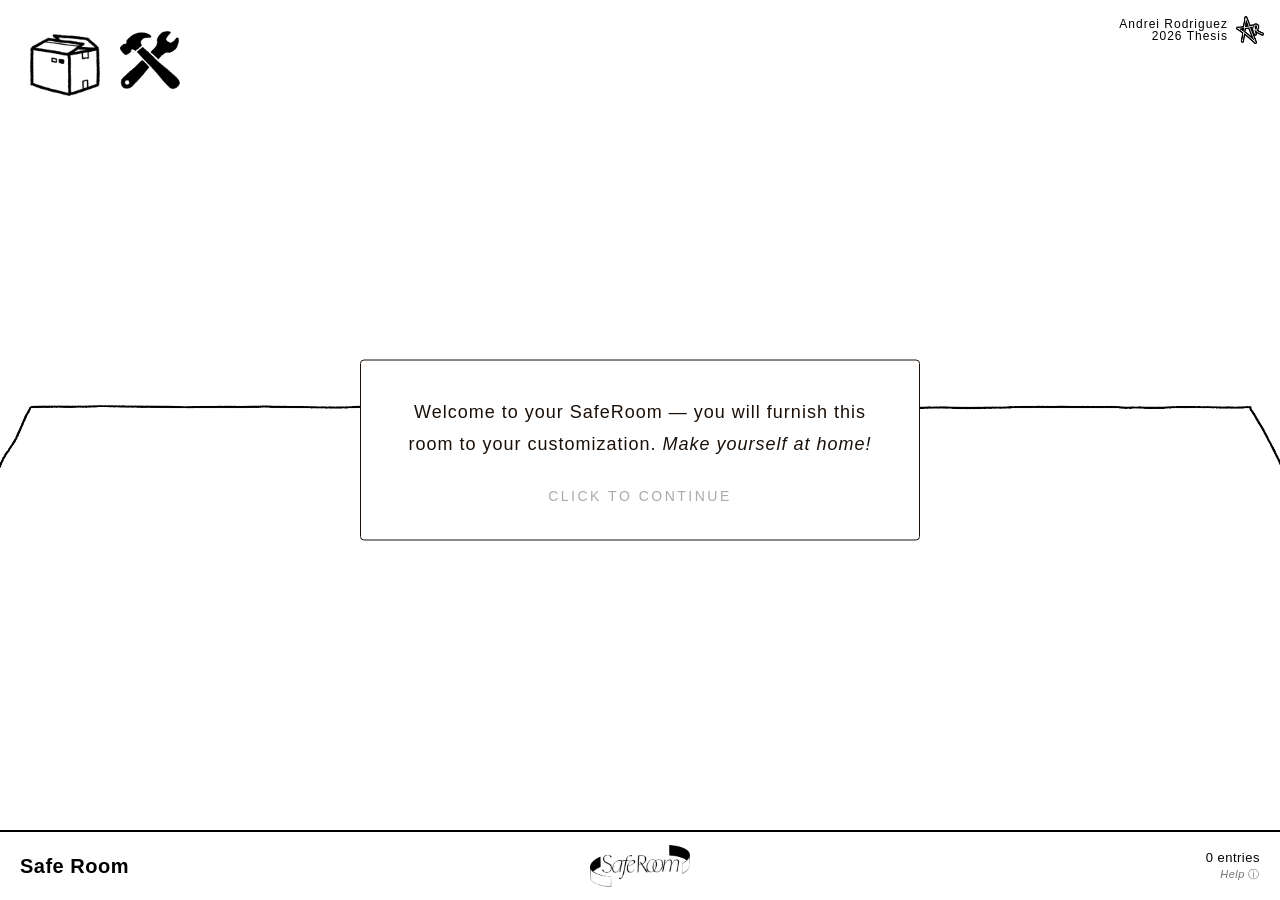
==== commit c24b4bc7: "Update saferoom-home.html" ====
--- a/saferoom-home.html
+++ b/saferoom-home.html
@@ -668,13 +668,13 @@
     { id:"G-Rrug4",   cat:"decor",  unlockAt:3,  defaultW:300, defaultH:100, src:"G-R/rugs/G-Rrug4.png" },
     { id:"G-Rrug5",   cat:"decor",  unlockAt:3,  defaultW:300, defaultH:100, src:"G-R/rugs/G-Rrug5.png" },
     // miscallaneous(red-green) ═══════════
-    { id:"G-Rdecor1",   cat:"decor",  unlockAt:27,  defaultW:150, defaultH:250, src:"G-R/decor/G-Rguitar.png" },
+    { id:"G-Rdecor1",   cat:"decor",  unlockAt:27,  defaultW:150, defaultH:250, src:"G-R/decor/G-Rguitar1.png" },
     { id:"G-Rdecor5",   cat:"decor",  unlockAt:27,  defaultW:150, defaultH:80, src:"img/illus/radio+cd.png" },
     { id:"G-Rdecor2",   cat:"decor",  unlockAt:27,  defaultW:80, defaultH:80, src:"G-R/decor/G-Rmug1.png" },
     { id:"G-Rdecor6",   cat:"decor",  unlockAt:27,  defaultW:80, defaultH:100, src:"img/illus/teapot.png" },    
     { id:"G-Rdecor3",   cat:"decor",  unlockAt:27,  defaultW:80, defaultH:80, src:"G-R/decor/G-Rmug2.png" },
     { id:"G-Rdecor7",   cat:"decor",  unlockAt:27,  defaultW:80, defaultH:100, src:"img/illus/coffeepot.png" },
-    { id:"G-Rdecor4",   cat:"decor",  unlockAt:27,  defaultW:150, defaultH:170, src:"G-R/decor/G-Rglobe.png" },
+    { id:"G-Rdecor4",   cat:"decor",  unlockAt:27,  defaultW:150, defaultH:170, src:"G-R/decor/G-Rglobe4.png" },
     { id:"G-Rdecor8",   cat:"decor",  unlockAt:27,  defaultW:150, defaultH:100, src:"img/illus/Rplayer.png" },
                // frame(red-green) ═══════════
     { id:"G-Rframe1",   cat:"decor",  unlockAt:29,  defaultW:130, defaultH:130, src:"G-R/decor/frame/frame1.png" },
@@ -1794,14 +1794,14 @@
   });
 
   // Canvas resize observer for culture room
-  const resizeObserver = new ResizeObserver(() => {
-    if (currentPage !== "room") {
-      const canvas = document.getElementById("culture-canvas");
-      canvasDims = { w: canvas.offsetWidth || 800, h: canvas.offsetHeight || 600 };
-      renderBubbles(activeCulture);
-    }
-  });
-  resizeObserver.observe(document.getElementById("culture-canvas"));
+    const resizeObserver = new ResizeObserver(() => {
+      if (currentPage !== "room") {
+        const canvas = document.getElementById("culture-canvas");
+        canvasDims = { w: canvas.offsetWidth || 800, h: canvas.offsetHeight || 600 };
+        renderCultureRoom(activeCulture);
+      }
+    });
+    resizeObserver.observe(document.getElementById("culture-canvas"));
 }
 
 // ══════════════════════════════════════════
@@ -2160,7 +2160,15 @@
   {
     text: `Welcome to one of your <strong>culture rooms.</strong> Explore this culture by filling this room with Bubbles. <em>Bubbles will unlock furniture and DIY pieces for your SafeRoom.</em>`,
     highlight: null,
-    page: "culture1",
+  page: "culture1",
+  onEnter: () => {
+    document.getElementById("culture-add-btn").style.pointerEvents = "none";
+    document.getElementById("culture-add-btn").style.opacity = "0.4";
+  },
+  onLeave: () => {
+    document.getElementById("culture-add-btn").style.pointerEvents = "all";
+    document.getElementById("culture-add-btn").style.opacity = "1";
+  },
   },
   // Step 8 — user must click + to add a bubble
   {
--- a/SafeRoom.css
+++ b/SafeRoom.css
@@ -181,7 +181,17 @@
     z-index: 20; pointer-events: none;
 
   }
-
+@keyframes btnBounce {
+  0%   { transform: translateY(0); }
+  25%  { transform: translateY(-8px); }
+  50%  { transform: translateY(0); }
+  70%  { transform: translateY(-4px); }
+  100% { transform: translateY(0); }
+}
+
+#next-4.bounce {
+  animation: btnBounce 0.5s ease !important;
+}
 
   /* ── FURNITURE ITEMS ── */
   .furniture-item {
@@ -291,15 +301,15 @@
  /* ── TOP INVENTORY ── */
 #inv-trigger {
   position: fixed;
-  top: 16px;
-  left: 16px;
+  top: 30px;
+  left: 30px;
   z-index: 1;
   background: none;
   border: none;
   cursor: pointer;
   padding: 0;
-  width: 50px;
-  height: 50px;
+  width: 70px;
+  height: 70px;
   transition: transform 0.1s;
 }
 
@@ -378,10 +388,10 @@
 
 #inv-unlock-counter {
   font-family: 'owners', serif;
-  font-weight: 400;
+  font-weight: 500;
   font-size: 15px;
   color: #000000;
-  letter-spacing: 0.3px;
+  letter-spacing: 0.5px;
   text-align: right;
 }
 
@@ -463,15 +473,15 @@
 
 #diy-trigger {
   position: fixed;
-  top: 20px;
-  left: 80px;
+  top: 30px;
+  left: 120px;
   z-index: 30;
   background: none;
   border: none;
   cursor: pointer;
   padding: 0;
-  width: 40px;
-  height: 40px;
+  width: 60px;
+  height: 60px;
   transition: transform 0.1s;
 }
 
@@ -925,9 +935,9 @@
     border-radius: 50%; pointer-events: none; animation: pulseGlow 5s ease-in-out infinite;
   }
   #culture-center-label {
-    position: absolute; left: 50%; top: 430px; transform: translate(-50%,-50%);
+    position: absolute; left: 50%; top: 50%; transform: translate(-50%,-50%);
     text-align: center; z-index: 20; pointer-events: none;
-    font-family: 'chauncy-pro', sans-serif; font-weight: 700; letter-spacing: 1px;
+    font-family: 'chauncy-pro', sans-serif; font-weight: 700; letter-spacing: 1px; white-space: nowrap;
   }
   #culture-add-btn-wrap {
     position: absolute; bottom: 28px; left: 50%; transform: translateX(-50%); z-index: 20;
@@ -1266,9 +1276,8 @@
 /* ── DOOR ANIMATION ── */
 .landing-door {
   position: absolute;
-  /* Adjust these to position the door over your illustration */
   left: 27%;
-  top: 438px;
+  top: 46.5%;
   width: 130px;
   height: 250px;
   cursor: pointer;
@@ -1649,4 +1658,4 @@
 
 
 
-</style>+</style>
